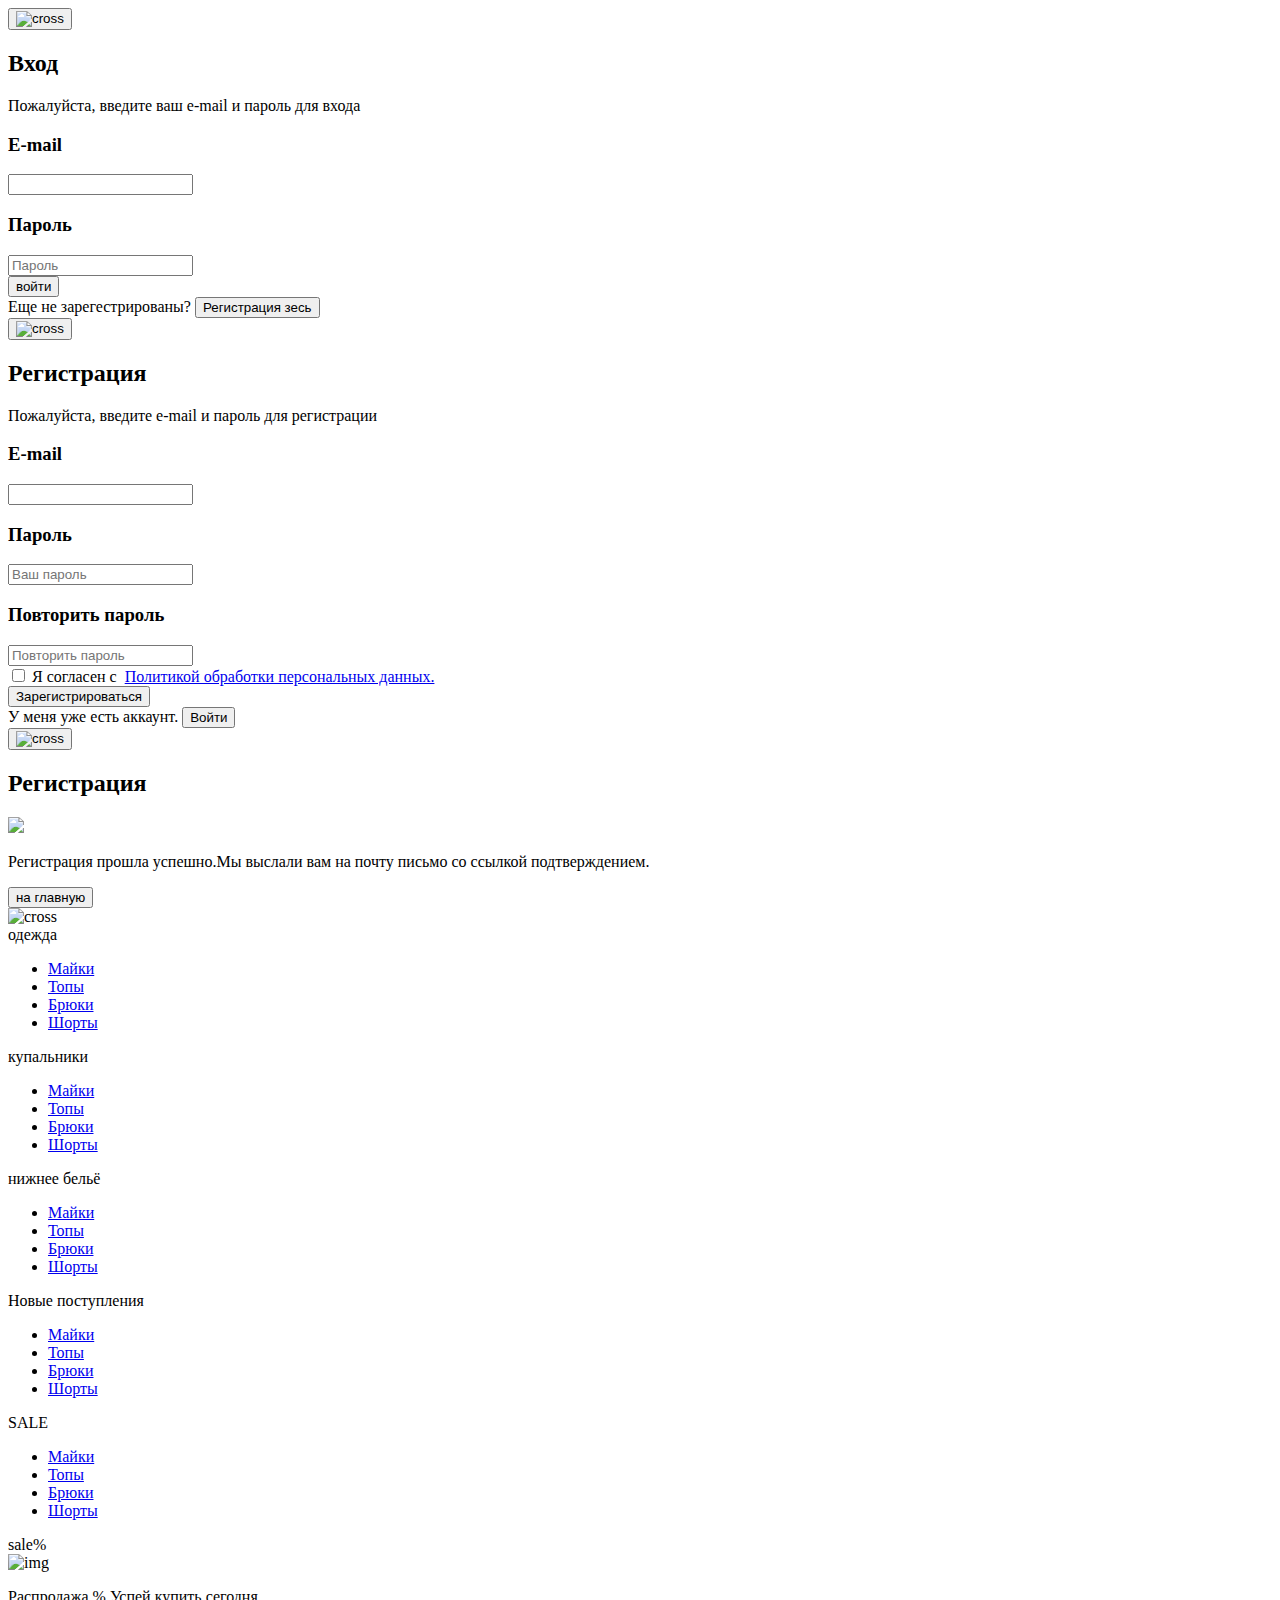
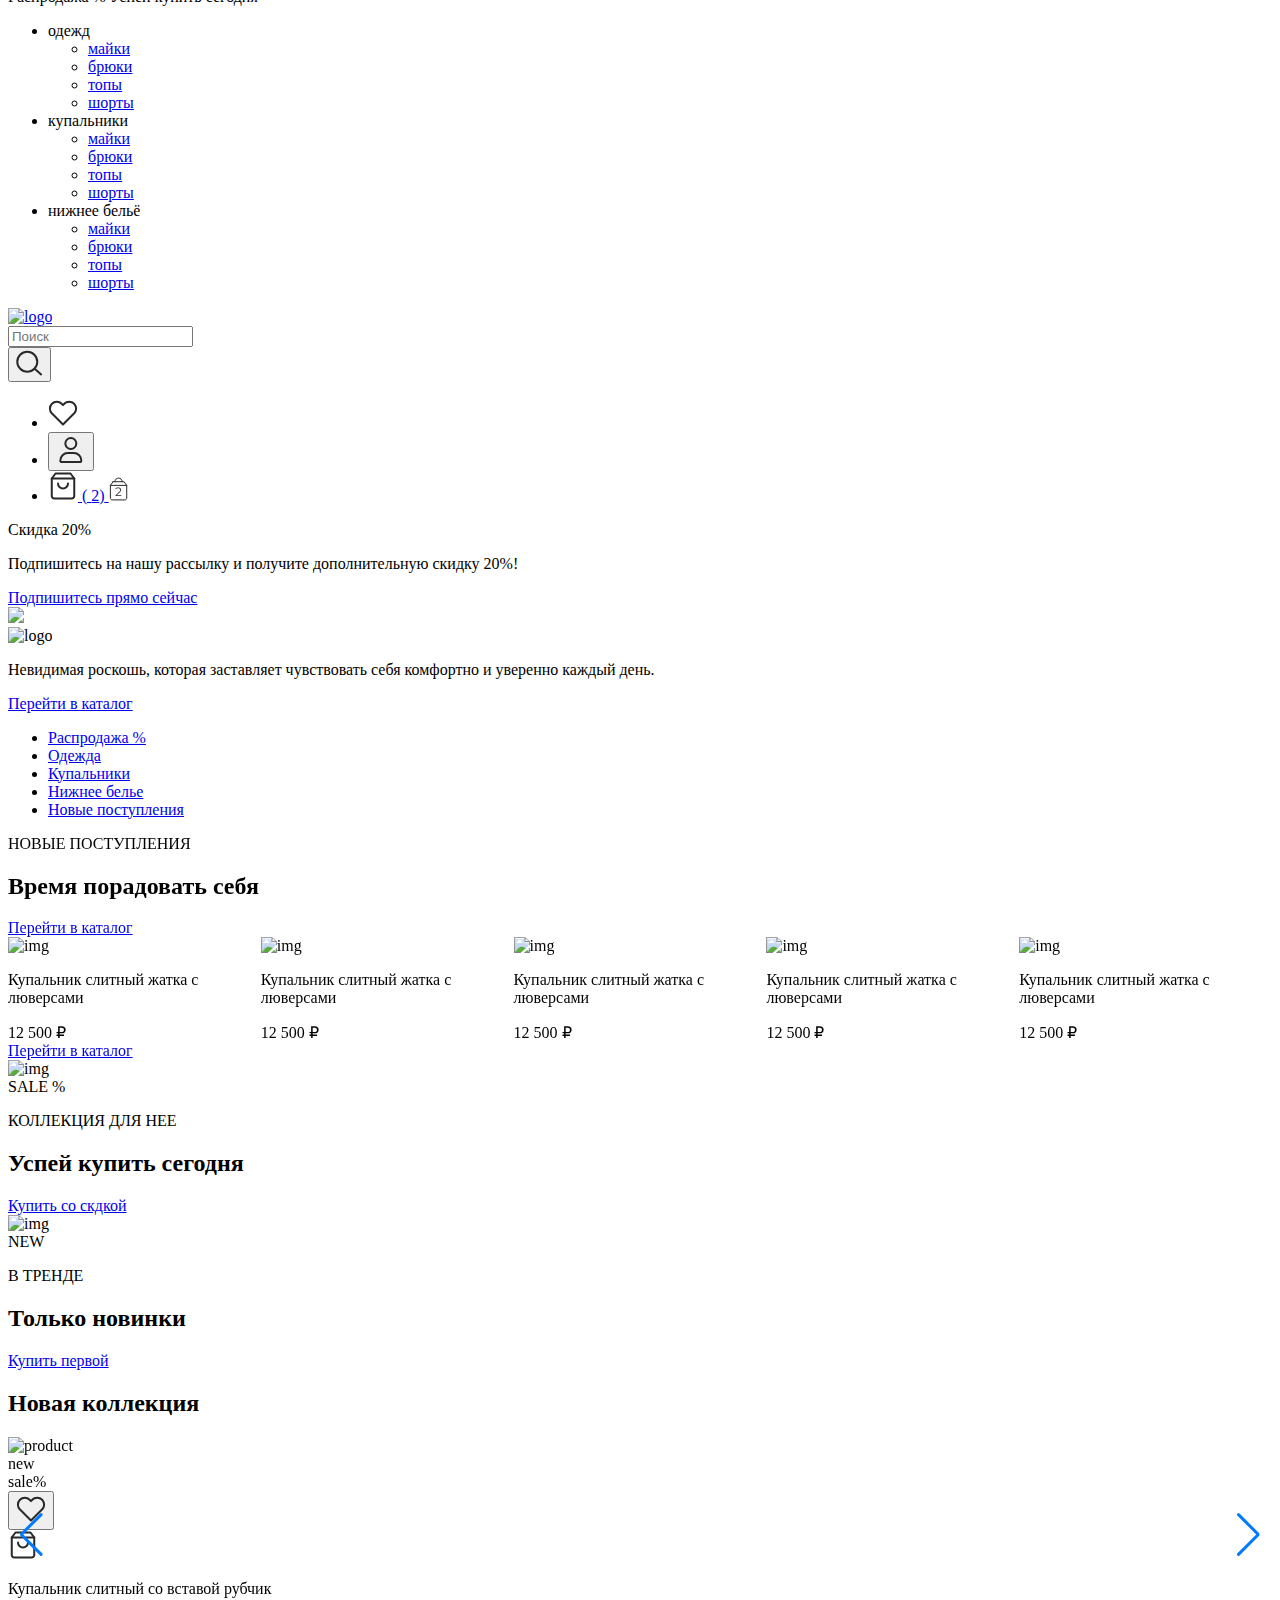
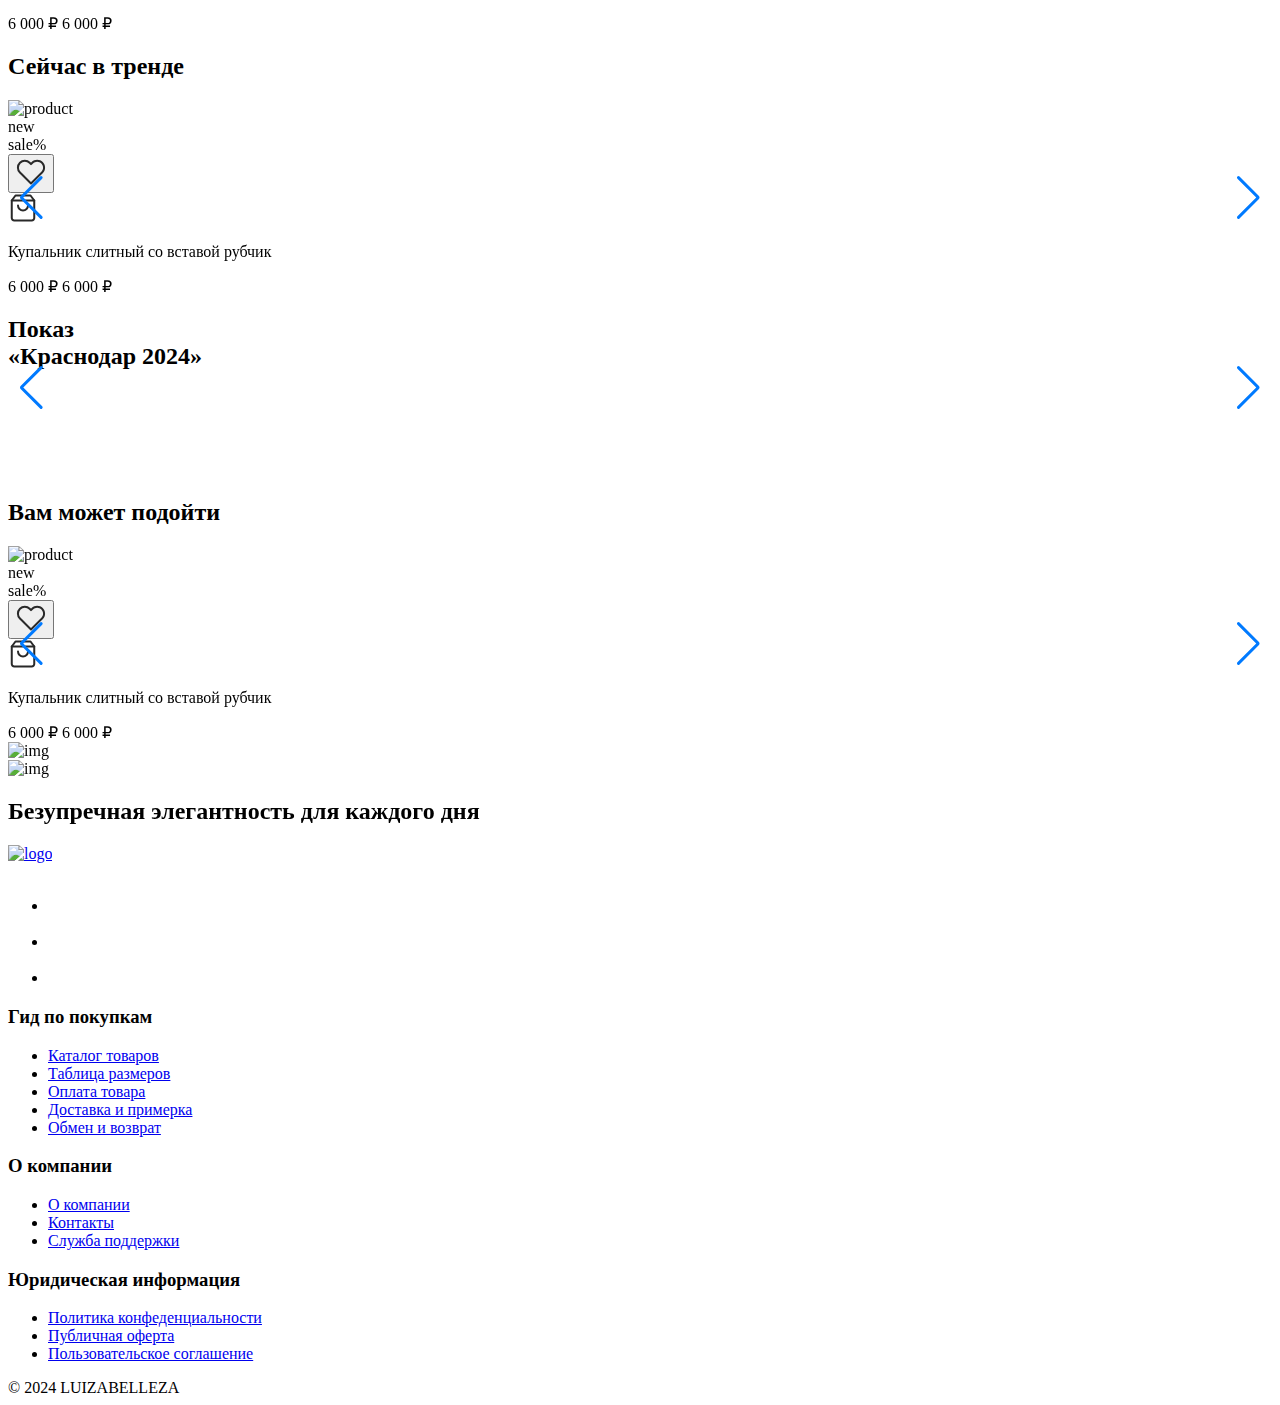
==== index.html @ 21936f08 "Create index.html" ====
<!DOCTYPE html>
<html lang="en">
<head>
    <meta charset="UTF-8">
    <meta name="viewport" content="width=device-width, initial-scale=1.0">
    <link rel="stylesheet" type="text/css" href="https://cdn.jsdelivr.net/npm/swiper@11/swiper-bundle.min.css"/>
    <link rel="stylesheet" type="text/css" href="css/style.css">
    <link rel="stylesheet" type="text/css" href="css/media.css">
    <link rel="stylesheet" type="text/css" href="css/reset.css">
    <link rel="preconnect" href="https://fonts.googleapis.com">
    <link rel="preconnect" href="https://fonts.gstatic.com" crossorigin>
    <link href="https://fonts.googleapis.com/css2?family=Cormorant+Garamond:ital,wght@0,300;0,400;0,500;0,600;0,700;1,300;1,400;1,500;1,600;1,700&family=Montserrat:ital,wght@0,100..900;1,100..900&display=swap" rel="stylesheet">
    <title>LUIZABELLEZZA</title>
</head>
<body>
    <div class="wrapper">
        <div class="popup">
            <div class=" popups-forma__box">
                <div class=" popup-forma__wrap popup-forma__exit-wrap">
                    <button class="popup__cross"><img src="images/cross.svg" alt="cross"></button>
                    <form class="popup-forma__exit" >
                        <h2 class="popup-forma__title">Вход</h2>
                        <p class="popup-forma__text">Пожалуйста, введите ваш e-mail и пароль для входа</p>
                        <div class="popup-forma__inner">
                            <div class="forma-input__wrap popup-input__wrap">
                                <h3 class="forma-input__title">E-mail</h3>
                                <input class="forma-input" type="email">
                            </div>
                            <div class="forma-input__wrap popup-input__wrap">
                                <h3 class="forma-input__title" >Пароль</h3>
                                <input class="forma-input " type="password" placeholder="Пароль">
                                <div class="form-btn__eye"></div>
                            </div>
                        </div>
                        
                            <button class="popup-forma__btn btn">войти</button>
                        <div class="popup-forma__bottom">
                            <span class="popup-forma__descr">Еще не зарегестрированы?</span>
                            <button class="popup__btn regist-btn" type="button">Регистрация зесь</button>
                        </div>
                       
                        
                        
                    </form>
                </div>

                <div class="popup-forma__wrap popup-forma__regist-wrap hide">
                    <button class="popup__cross"><img src="images/cross.svg" alt="cross"></button>
                    <form class="popup-forma__regist" >
                        <h2 class="popup-forma__title">Регистрация</h2>
                        <p class="popup-forma__text">Пожалуйста, введите e-mail и пароль для регистрации</p>
                        <div class="popup-forma__inner">
                            <div class="forma-input__wrap popup-input__wrap">
                                <h3 class="forma-input__title">E-mail</h3>
                                <input class="forma-input" type="Ваш email">
                            </div>
                            <div class="forma-input__wrap popup-input__wrap">
                                <h3 class="forma-input__title" >Пароль</h3>
                                <input class="forma-input " type="password" placeholder="Ваш пароль">
                                <div class="form-btn__eye"></div>
                            </div>
                            <div class="forma-input__wrap popup-input__wrap">
                                <h3 class="forma-input__title" >Повторить пароль</h3>
                                <input class="forma-input " type="password" placeholder="Повторить пароль">
                                <div class="form-btn__eye"></div>
                            </div>
                        </div>
                        
                        <div class="checkbox__wrap popup-forma__checkbox">
                                    
                            <label class="checkbox__text">
                                <input class="checkbox" type="checkbox" >
                                <span class="fake-checkbox"></span>
                                <span>Я согласен с </span>
                                <a class="checkbox__link" href="#">Политикой обработки персональных данных.</a>
                            </label>
                        </div>
                        <button class="popup-forma__btn btn">Зарегистрироваться</button>
                        <div class="popup-forma__bottom">
                            <span class="popup-forma__descr">У меня уже есть аккаунт.</span>
                            <button class="popup__btn exit-btn " type="button">Войти</button>
                        </div>
                        
                    </form>
                </div>
    
            </div>
        </div>
        <div class="popup hide ">
            <div class="popup-forma__wrap popup-forma__check-wrap ">
                <button class="popup__cross"><img src="images/cross.svg" alt="cross"></button>
                <form class="popup-forma popup-forma__check" >
                    <h2 class="popup-forma__title">Регистрация</h2>
                    <img class="popup-forma__img" src="images/check-big.svg">
                    <p class="popup-forma__text">
                        Регистрация прошла успешно.Мы выслали вам на почту письмо со ссылкой подтверждением.
                    </p>
                    
                    <button class="popup-forma__btn btn">на главную</button>
                    
                    
                </form>
            </div>
        </div>
        
          
       
        <header class="header">

            <div class="header__inner">
                <div class="burger-menu">
                    <div class="burger-menu__cross"><img src="images/cross.svg" alt="cross"></div>
                    <div class="burger-menu__item">
                        <div class="burger-menu__title">одежда</div>
                        <ul class="burger-menu__list">
                            <li class="burger-menu__list-item"><a class="burger-menu__list-link" href="#">Майки</a></li>
                            <li class="burger-menu__list-item"><a class="burger-menu__list-link" href="#">Топы</a></li>
                            <li class="burger-menu__list-item"><a class="burger-menu__list-link" href="#">Брюки</a></li>
                            <li class="burger-menu__list-item"><a class="burger-menu__list-link" href="#">Шорты</a></li>
                        </ul>
                    </div>
                    <div class="burger-menu__item">
                        <div class="burger-menu__title">купальники</div>
                        <ul class="burger-menu__list">
                            <li class="burger-menu__list-item"><a class="burger-menu__list-link" href="#">Майки</a></li>
                            <li class="burger-menu__list-item"><a class="burger-menu__list-link" href="#">Топы</a></li>
                            <li class="burger-menu__list-item"><a class="burger-menu__list-link" href="#">Брюки</a></li>
                            <li class="burger-menu__list-item"><a class="burger-menu__list-link" href="#">Шорты</a></li>
                        </ul>
                    </div>
                    <div class="burger-menu__item">
                        <div class="burger-menu__title">нижнее бельё</div>
                        <ul class="burger-menu__list">
                            <li class="burger-menu__list-item"><a class="burger-menu__list-link" href="#">Майки</a></li>
                            <li class="burger-menu__list-item"><a class="burger-menu__list-link" href="#">Топы</a></li>
                            <li class="burger-menu__list-item"><a class="burger-menu__list-link" href="#">Брюки</a></li>
                            <li class="burger-menu__list-item"><a class="burger-menu__list-link" href="#">Шорты</a></li>
                        </ul>
                    </div>
                    <div class="burger-menu__item">
                        <div class="burger-menu__title">Новые поступления</div>
                        <ul class="burger-menu__list">
                            <li class="burger-menu__list-item"><a class="burger-menu__list-link" href="#">Майки</a></li>
                            <li class="burger-menu__list-item"><a class="burger-menu__list-link" href="#">Топы</a></li>
                            <li class="burger-menu__list-item"><a class="burger-menu__list-link" href="#">Брюки</a></li>
                            <li class="burger-menu__list-item"><a class="burger-menu__list-link" href="#">Шорты</a></li>
                        </ul>
                    </div>
                    <div class="burger-menu__item">
                        <div class="burger-menu__title">SALE</div>
                        <ul class="burger-menu__list">
                            <li class="burger-menu__list-item"><a class="burger-menu__list-link" href="#">Майки</a></li>
                            <li class="burger-menu__list-item"><a class="burger-menu__list-link" href="#">Топы</a></li>
                            <li class="burger-menu__list-item"><a class="burger-menu__list-link" href="#">Брюки</a></li>
                            <li class="burger-menu__list-item"><a class="burger-menu__list-link" href="#">Шорты</a></li>
                        </ul>
                    </div>
                    <div class="burger-menu__item burger-menu__item-bottom">
                        <div class="burger-menu__box">
                            <div class="sale">sale%</div>
                            <img src="images/burger-img.jpg" alt="img">
                        </div>
                        <p class="burger-menu__text">Распродажа % Успей купить сегодня</p>
                    </div>
                </div>
                <div class="container">
                    <nav class="header__nav">
                        <div class="burger-btn"></div>
                        
                        <ul class="header__menu">
                            
                            <li class="header__menu-item">
                                <span>одежд</span>
                                <ul class="menu-inner">
                                    <li class="menu-inner__item"><a class="header__menu-link" href="#">майки</a></li>
                                    <li class="menu-inner__item"><a class="header__menu-link" href="#">брюки</a></li>
                                    <li class="menu-inner__item"><a class="header__menu-link" href="#">топы</a></li>
                                    <li class="menu-inner__item"><a class="header__menu-link" href="#">шорты</a></li>
                                </ul>

                            </li>
                            <li class="header__menu-item">
                                <span>купальники</span>
                                <ul class="menu-inner">
                                    <li class="menu-inner__item"><a class="header__menu-link" href="#">майки</a></li>
                                    <li class="menu-inner__item"><a class="header__menu-link" href="#">брюки</a></li>
                                    <li class="menu-inner__item"><a class="header__menu-link" href="#">топы</a></li>
                                    <li class="menu-inner__item"><a class="header__menu-link" href="#">шорты</a></li>
                                </ul>
                            </li>
                            <li class="header__menu-item">
                                <span>нижнее бельё</span>
                                <ul class="menu-inner">
                                    <li class="menu-inner__item"><a class="header__menu-link" href="#">майки</a></li>
                                    <li class="menu-inner__item"><a class="header__menu-link" href="#">брюки</a></li>
                                    <li class="menu-inner__item"><a class="header__menu-link" href="#">топы</a></li>
                                    <li class="menu-inner__item"><a class="header__menu-link" href="#">шорты</a></li>
                                </ul>
                            </li>
                            
                        </ul>
                       
                        
                        <div class="header-box">
                            <a class="logo" href="index.html"><img class="logo__img" src="images/logo.svg" alt="logo"></a>
                            <div class="search-wrap">
                                <div class="search-box hide">
                                    <input class="search" type="search" placeholder="Поиск">
                                    
                                </div>
                                
                                <button class="search-btn"><svg width="27" height="26" viewBox="0 0 27 26" fill="none" xmlns="http://www.w3.org/2000/svg">
                                    <g clip-path="url(#clip0_207_939)">
                                    <path d="M11.2726 21.75C16.7954 21.75 21.2726 17.2728 21.2726 11.75C21.2726 6.22715 16.7954 1.75 11.2726 1.75C5.74974 1.75 1.27258 6.22715 1.27258 11.75C1.27258 17.2728 5.74974 21.75 11.2726 21.75Z" stroke="#292929" stroke-width="2" stroke-linecap="round" stroke-linejoin="round"/>
                                    <path d="M25.1361 24.4375L18.9993 19" stroke="#292929" stroke-width="2" stroke-linecap="round" stroke-linejoin="round"/>
                                    </g>
                                    <defs>
                                    <clipPath id="clip0_207_939">
                                    <rect width="27" height="26" fill="white" transform="translate(-0.000732422)"/>
                                    </clipPath>
                                    </defs>
                                    </svg>

                                </button>
                            </div>
                            
                        </div>
                        <ul class="header__icons">
                            <li class="header__icons-item heart"><a class="header__icons-link" href="favourites.html"><svg width="30" height="30" viewBox="0 0 30 30" fill="none" xmlns="http://www.w3.org/2000/svg">
                                <path d="M26.0497 5.76283C25.4112 5.12408 24.6532 4.61739 23.8189 4.27168C22.9845 3.92598 22.0903 3.74805 21.1872 3.74805C20.2841 3.74805 19.3898 3.92598 18.5555 4.27168C17.7211 4.61739 16.9631 5.12408 16.3247 5.76283L14.9997 7.08783L13.6747 5.76283C12.385 4.47321 10.636 3.74872 8.81216 3.74872C6.98837 3.74872 5.23928 4.47321 3.94966 5.76283C2.66005 7.05244 1.93555 8.80154 1.93555 10.6253C1.93555 12.4491 2.66005 14.1982 3.94966 15.4878L5.27466 16.8128L14.9997 26.5378L24.7247 16.8128L26.0497 15.4878C26.6884 14.8494 27.1951 14.0913 27.5408 13.257C27.8865 12.4227 28.0644 11.5284 28.0644 10.6253C28.0644 9.72222 27.8865 8.82796 27.5408 7.99363C27.1951 7.15931 26.6884 6.40127 26.0497 5.76283V5.76283Z" stroke="#292929" stroke-width="2" stroke-linecap="round" stroke-linejoin="round"/>
                                </svg>
                                </a></li>
                            <li class="header__icons-item account"><button class="header__icons-btn" type="button">
                                <svg width="30" height="30" viewBox="0 0 30 30" fill="none" xmlns="http://www.w3.org/2000/svg">
                                    <path d="M4.33398 25.4615C4.33398 21.3406 7.67463 18 11.7955 18H17.8724C21.9933 18 25.334 21.3406 25.334 25.4615C25.334 26.3112 24.6452 27 23.7955 27H5.87245C5.02278 27 4.33398 26.3112 4.33398 25.4615Z" stroke="#292929" stroke-width="2"/>
                                    <circle cx="14.834" cy="8.5" r="5.5" stroke="#292929" stroke-width="2"/>
                                    </svg>
                                    
                                </button></li>
                            <li class="header__icons-item cart">
                                <a class=" header-icons__link-active" href="cart">
                                    <svg width="30" height="30" viewBox="0 0 30 30" fill="none" xmlns="http://www.w3.org/2000/svg">
                                    <path d="M7.5 2.5L3.75 7.5V25C3.75 25.663 4.01339 26.2989 4.48223 26.7678C4.95107 27.2366 5.58696 27.5 6.25 27.5H23.75C24.413 27.5 25.0489 27.2366 25.5178 26.7678C25.9866 26.2989 26.25 25.663 26.25 25V7.5L22.5 2.5H7.5Z" stroke="#292929" stroke-width="2" stroke-linecap="round" stroke-linejoin="round"/>
                                    <path d="M3.75 7.5H26.25" stroke="#292929" stroke-width="2" stroke-linecap="round" stroke-linejoin="round"/>
                                    <path d="M20 12.5C20 13.8261 19.4732 15.0979 18.5355 16.0355C17.5979 16.9732 16.3261 17.5 15 17.5C13.6739 17.5 12.4021 16.9732 11.4645 16.0355C10.5268 15.0979 10 13.8261 10 12.5" stroke="#292929" stroke-width="2" stroke-linecap="round" stroke-linejoin="round"/>
                                    </svg>
                                    <!-- hide -->   
                                <span class="cart-count__wrap">( <span class="cart-count">2</span>)</span>     
                                </a>
                                <a class=" header-icons__link-hide" href="cart">
                                    <svg width="19" height="24" viewBox="0 0 19 24" fill="none" xmlns="http://www.w3.org/2000/svg">
                                        <g clip-path="url(#clip0_1_18759)">
                                        <path d="M4.09251 4.72656L1.36523 8.36293V21.0902C1.36523 21.5724 1.55679 22.0349 1.89777 22.3758C2.23874 22.7168 2.7012 22.9084 3.18342 22.9084H15.9107C16.3929 22.9084 16.8554 22.7168 17.1963 22.3758C17.5373 22.0349 17.7289 21.5724 17.7289 21.0902V8.36293L15.0016 4.72656H4.09251Z" stroke="#292929" stroke-linecap="round" stroke-linejoin="round"/>
                                        <path d="M13.1809 4.72656C13.1809 3.76214 12.7978 2.83722 12.1159 2.15526C11.4339 1.47331 10.509 1.0902 9.54457 1.0902C8.58014 1.0902 7.65522 1.47331 6.97327 2.15526C6.29132 2.83722 5.9082 3.76214 5.9082 4.72656" stroke="#292929" stroke-linecap="round" stroke-linejoin="round"/>
                                        <path d="M6.46995 19V18.388L9.96195 14.968C10.282 14.656 10.522 14.384 10.682 14.152C10.842 13.912 10.95 13.688 11.006 13.48C11.062 13.272 11.09 13.076 11.09 12.892C11.09 12.404 10.922 12.02 10.586 11.74C10.258 11.46 9.76995 11.32 9.12195 11.32C8.62595 11.32 8.18595 11.396 7.80195 11.548C7.42595 11.7 7.10195 11.936 6.82995 12.256L6.21795 11.728C6.54595 11.344 6.96595 11.048 7.47795 10.84C7.98995 10.632 8.56195 10.528 9.19395 10.528C9.76195 10.528 10.254 10.62 10.67 10.804C11.086 10.98 11.406 11.24 11.63 11.584C11.862 11.928 11.978 12.332 11.978 12.796C11.978 13.068 11.938 13.336 11.858 13.6C11.786 13.864 11.65 14.144 11.45 14.44C11.258 14.728 10.974 15.056 10.598 15.424L7.39395 18.568L7.15395 18.232H12.362V19H6.46995Z" fill="#292929"/>
                                        <path d="M1.36523 8.36328H17.7289" stroke="#292929" stroke-linecap="round" stroke-linejoin="round"/>
                                        </g>
                                        <defs>
                                        <clipPath id="clip0_1_18759">
                                        <rect width="18.9091" height="24" fill="white" transform="translate(0.0917969)"/>
                                        </clipPath>
                                        </defs>
                                        </svg>
                                        
                                </a>
                            </li>
                        </ul>
                    </nav>
                </div>
            </div>
            <div class="header__discount-box">
                <div class="discount">
                    <p class="discount__text">Скидка 20% </p>
                </div>
                <div class="discount-text__wrap">
                    <p class="discount-text">Подпишитесь на нашу рассылку и получите дополнительную скидку 20%! </p>
                    <a class="discount-box__link" href="#">Подпишитесь прямо сейчас</a>
                </div>
               
            </div>
            <div class="header__bunner " >
                <img class="header__bunner-bg" src="images/bunner-bg.jpg" >
                <div class="header__bunner-inner">
                    <img class="logo__bunner" src="images/logo2.svg" alt="logo">
                    <p class="header__text">Невидимая роскошь, которая заставляет чувствовать себя комфортно и уверенно каждый день.</p>
                    <a class="header__link link" href="#">Перейти в каталог</a>
                    
                </div>
               
            </div>
        </header>
        <div class="main">
            <section class="bunner">
                <nav class="bunner__nav">
                    <ul class="bunner__menu">
                        <li class="bunner__menu-item"><a class="bunner__menu-link link" href="#">Распродажа %</a></li>
                        <li class="bunner__menu-item"><a class="bunner__menu-link link" href="#">Одежда</a></li>
                        <li class="bunner__menu-item"><a class="bunner__menu-link link" href="#">Купальники</a></li>
                        <li class="bunner__menu-item"><a class="bunner__menu-link link" href="#">Нижнее белье</a></li>
                        <li class="bunner__menu-item"><a class="bunner__menu-link link" href="#">Новые поступления</a></li>
                    </ul>
                </nav>
                <div class="bunner__inner">
                    <div class="bunner-slider__container swiper">
                        <div class="bunner-slider__wrapper swiper-wrapper">
                            <div class="bunner-slider__slide swiper-slide">
                                <div class="bunner-slider__box">
                                    <div class="bunner-slider__item bunner-slider__item-left" style="background-image:url(images/slide-1-image.jpg)">
                                        <div class="bunner-slider__item-inner">
                                            <span class="bunner__supertitle">НОВЫЕ ПОСТУПЛЕНИЯ</span>
                                            <h2 class="bunner__title title">Время порадовать себя</h2>
                                            <a class="bunner__link link" href="#">Перейти в каталог</a>
                                        </div>
                                        
                                    </div>
                                    <div class="bunner-slider__item bunner-slider__item-right " style="background-image:url(images/slide-1-image2.jpg)"></div>
                                </div>
                            </div>
    
                            <div class="bunner-slider__slide swiper-slide">
                                <div class="bunner-slider__box">
                                    <div class="bunner-slider__item bunner-slider__item-left" style="background-image:url(images/slide-2-image1.jpg)">
                                        <div class="bunner-slider__item-inner">
                                            <span class="bunner__supertitle">НОВЫЕ ПОСТУПЛЕНИЯ</span>
                                            <h2 class="bunner__title title">Время порадовать себя</h2>
                                            <a class="bunner__link link" href="#">Перейти в каталог</a>
                                        </div>
                                        
                                    </div>
                                    <div class="bunner-slider__item bunner-slider__item-right " style="background-image:url(images/slide-2-image2.jpg)"></div>
                                </div>
                            </div>
    
                            <div class="bunner-slider__slide swiper-slide">
                                <div class="bunner-slider__box">
                                    <div class="bunner-slider__item bunner-slider__item-left" style="background-image:url(images/slide-3-image1.jpg)">
                                        <div class="bunner-slider__item-inner">
                                            <span class="bunner__supertitle">НОВЫЕ ПОСТУПЛЕНИЯ</span>
                                            <h2 class="bunner__title title">Время порадовать себя</h2>
                                            <a class="bunner__link link" href="#">Перейти в каталог</a>
                                        </div>
                                        
                                    </div>
                                    <div class="bunner-slider__item bunner-slider__item-right " style="background-image:url(images/slide-3-image2.jpg)"></div>
                                </div>
                            </div>
                        </div>
                        <div class="bunner-slider-pagination swiper-pagination"></div>
                    </div>
                </div>
                
            </section>

            <section class="products-links swiper">
                <div class="products-links__inner swiper-wrapper">
                    
                        <div class=" products-links__inner-item pr-lin-i1 slider-slide " >
                            <img class="products-links__img" src="images/image2.jpg" alt="img">
                            <div class="product__descr">
                                <div class="product__descr-inner">
                                    <p class="product__descr-text">Купальник слитный жатка с люверсами</p>
                                    <span class="product__descr-prise">12 500 ₽</span>
                                </div>
                                <a class="product__descr-link" href="#">Перейти в каталог</a>
                            </div>
                        </div>
                

                  
                        <div class="products-links__inner-item odd pr-lin-i2 slider-slide">
                            <img class="products-links__img" src="images/image3.jpg" alt="img">
                            <div class="product__descr">
                                <div class="product__descr-inner">
                                    <p class="product__descr-text">Купальник слитный жатка с люверсами</p>
                                    <span class="product__descr-prise">12 500 ₽</span>
                                    <a class="product__descr-link" href="#"></a>
                                </div>
                                
                            </div>
                        </div>

                        <div class="products-links__inner-item even pr-lin-i3 slider-slide">
                            <img class="products-links__img" src="images/image4.jpg" alt="img">
                            <div class="product__descr">
                                <div class="product__descr-inner">
                                    <p class="product__descr-text">Купальник слитный жатка с люверсами</p>
                                    <span class="product__descr-prise">12 500 ₽</span>
                                    <a class="product__descr-link" href="#"></a>
                                </div>
                            
                            </div>
                        </div>
                        <div class="products-links__inner-item odd pr-lin-i4 slider-slide">
                            <img class="products-links__img" src="images/image5.jpg" alt="img">
                            <div class="product__descr">
                                <div class="product__descr-inner">
                                    <p class="product__descr-text">Купальник слитный жатка с люверсами</p>
                                    <span class="product__descr-prise">12 500 ₽</span>
                                    <a class="product__descr-link" href="#"></a>
                                </div>
                             
                            </div>
                        </div>
                        <div class="products-links__inner-item even pr-lin-i5 slider-slide">
                            <img class="products-links__img" src="images/image6.jpg" alt="img">
                            <div class="product__descr">
                                <div class="product__descr-inner">
                                    <p class="product__descr-text">Купальник слитный жатка с люверсами</p>
                                    <span class="product__descr-prise">12 500 ₽</span>
                                    <a class="product__descr-link" href="#"></a>
                                </div>
                                
                            </div>
                        </div>
                        <div class="bunner-slider-pagination swiper-pagination"></div>
                </div>
            </section>



            <section class="product">
                <div class="container">
                    <div class="product__inner">
                        <div class="product__item">
                            <img class="product__img" src="images/image7.jpg" alt="img">
                            <div class="product__item-box product-sale">SALE %</div>
                            <div class="product__item-decr">
                                <p class="product__item-text">КОЛЛЕКЦИЯ ДЛЯ НЕЕ</p>
                                <h2 class="product__item-title title">Успей купить сегодня</h2>
                                <a class="product__item-link link" href="#">Купить со скдкой</a>
                            </div>
                           
                        </div>
                        <div class="product__item product__item-hide">
                            <img class="product__img" src="images/image8.jpg" alt="img">
                            <div class="product__item-box product-new">NEW</div>
                            <div class="product__item-decr">
                                <p class="product__item-text">В ТРЕНДЕ</p>
                                <h2 class="product__item-title title">Только новинки</h2>
                                <a class="product__item-link link" href="#">Купить первой</a>
                            </div>
                        </div>
                    </div>
                </div>
            </section>

            <section class="newcolect">
                <div class="newcolect__inner">
                    <div class="container">
                        <h2 class="newcolect__title slider-title">Новая коллекция</h2>
                    </div>

                    <div class="newcolect__slider-container slider-container swiper">
                        <div class="newcolect__slider-wrapper slider-wrapper swiper-wrapper">

                            <div class="newcolect__slider-slide slider-slide swiper-slide">
                                <div class="product-card">
                                    <div class="product-card__top">
                                        <img class="product-card__img" src="images/card-img1.jpg" alt="product">
                                        <div class="product-card__box">
                                            <div class="product-card__box-inner">
                                                <div class="new">new</div>
                                                <div class="sale hide">sale%</div>
                                                
                                            </div>
                                           <button class="heart-btn heart-btn__active">
                                            <svg width="30" height="30" viewBox="0 0 30 30" fill="none" xmlns="http://www.w3.org/2000/svg">
                                                <path d="M26.0497 5.76283C25.4112 5.12408 24.6532 4.61739 23.8189 4.27168C22.9845 3.92598 22.0903 3.74805 21.1872 3.74805C20.2841 3.74805 19.3898 3.92598 18.5555 4.27168C17.7211 4.61739 16.9631 5.12408 16.3247 5.76283L14.9997 7.08783L13.6747 5.76283C12.385 4.47321 10.636 3.74872 8.81216 3.74872C6.98837 3.74872 5.23928 4.47321 3.94966 5.76283C2.66005 7.05244 1.93555 8.80154 1.93555 10.6253C1.93555 12.4491 2.66005 14.1982 3.94966 15.4878L5.27466 16.8128L14.9997 26.5378L24.7247 16.8128L26.0497 15.4878C26.6884 14.8494 27.1951 14.0913 27.5408 13.257C27.8865 12.4227 28.0644 11.5284 28.0644 10.6253C28.0644 9.72222 27.8865 8.82796 27.5408 7.99363C27.1951 7.15931 26.6884 6.40127 26.0497 5.76283V5.76283Z" stroke="#292929" stroke-width="2" stroke-linecap="round" stroke-linejoin="round"/>
                                                </svg>         
                                           </button>

                                        </div>
                                        <a class="cart-btn" href="card.html">
                                            <svg width="30" height="30" viewBox="0 0 30 30" fill="none" xmlns="http://www.w3.org/2000/svg">
                                                <path d="M7.5 2.5L3.75 7.5V25C3.75 25.663 4.01339 26.2989 4.48223 26.7678C4.95107 27.2366 5.58696 27.5 6.25 27.5H23.75C24.413 27.5 25.0489 27.2366 25.5178 26.7678C25.9866 26.2989 26.25 25.663 26.25 25V7.5L22.5 2.5H7.5Z" stroke="#292929" stroke-width="2" stroke-linecap="round" stroke-linejoin="round"/>
                                                <path d="M3.75 7.5H26.25" stroke="#292929" stroke-width="2" stroke-linecap="round" stroke-linejoin="round"/>
                                                <path d="M20 12.5C20 13.8261 19.4732 15.0979 18.5355 16.0355C17.5979 16.9732 16.3261 17.5 15 17.5C13.6739 17.5 12.4021 16.9732 11.4645 16.0355C10.5268 15.0979 10 13.8261 10 12.5" stroke="#292929" stroke-width="2" stroke-linecap="round" stroke-linejoin="round"/>
                                                </svg>
                                                
                                        </a>
                                    </div>
                                    <div class="product-card__descr">
                                        <p class="product-card__text">Купальник слитный со вставой рубчик</p>
                                        <span class="product-card__prise">6 000 ₽</span>
                                        <span class="product-card__discount hide">6 000 ₽</span>
                                    </div>
                                </div>
                            </div>

                            <div class="newcolect__slider-slide slider-slide swiper-slide">
                                <div class="product-card">
                                    <div class="product-card__top">
                                        <img class="product-card__img" src="images/card-img2.jpg" alt="product">
                                        <div class="product-card__box">
                                            <div class="product-card__box-inner">
                                                <div class="new">new</div>
                                                <div class="sale hide">sale%</div>
                                                
                                            </div>
                                           <button class="heart-btn">
                                            <svg width="30" height="30" viewBox="0 0 30 30" fill="none" xmlns="http://www.w3.org/2000/svg">
                                                <path d="M26.0497 5.76283C25.4112 5.12408 24.6532 4.61739 23.8189 4.27168C22.9845 3.92598 22.0903 3.74805 21.1872 3.74805C20.2841 3.74805 19.3898 3.92598 18.5555 4.27168C17.7211 4.61739 16.9631 5.12408 16.3247 5.76283L14.9997 7.08783L13.6747 5.76283C12.385 4.47321 10.636 3.74872 8.81216 3.74872C6.98837 3.74872 5.23928 4.47321 3.94966 5.76283C2.66005 7.05244 1.93555 8.80154 1.93555 10.6253C1.93555 12.4491 2.66005 14.1982 3.94966 15.4878L5.27466 16.8128L14.9997 26.5378L24.7247 16.8128L26.0497 15.4878C26.6884 14.8494 27.1951 14.0913 27.5408 13.257C27.8865 12.4227 28.0644 11.5284 28.0644 10.6253C28.0644 9.72222 27.8865 8.82796 27.5408 7.99363C27.1951 7.15931 26.6884 6.40127 26.0497 5.76283V5.76283Z" stroke="#292929" stroke-width="2" stroke-linecap="round" stroke-linejoin="round"/>
                                                </svg>                                                
                                           </button>

                                        </div>
                                        <a class="cart-btn" href="card.html">
                                            <svg width="30" height="30" viewBox="0 0 30 30" fill="none" xmlns="http://www.w3.org/2000/svg">
                                                <path d="M7.5 2.5L3.75 7.5V25C3.75 25.663 4.01339 26.2989 4.48223 26.7678C4.95107 27.2366 5.58696 27.5 6.25 27.5H23.75C24.413 27.5 25.0489 27.2366 25.5178 26.7678C25.9866 26.2989 26.25 25.663 26.25 25V7.5L22.5 2.5H7.5Z" stroke="#292929" stroke-width="2" stroke-linecap="round" stroke-linejoin="round"/>
                                                <path d="M3.75 7.5H26.25" stroke="#292929" stroke-width="2" stroke-linecap="round" stroke-linejoin="round"/>
                                                <path d="M20 12.5C20 13.8261 19.4732 15.0979 18.5355 16.0355C17.5979 16.9732 16.3261 17.5 15 17.5C13.6739 17.5 12.4021 16.9732 11.4645 16.0355C10.5268 15.0979 10 13.8261 10 12.5" stroke="#292929" stroke-width="2" stroke-linecap="round" stroke-linejoin="round"/>
                                                </svg>
                                                
                                        </a>
                                    </div>
                                    <div class="product-card__descr">
                                        <p class="product-card__text">Парео юбка пляжная накидкана купальник</p>
                                        <span class="product-card__prise">2 250 ₽</span>
                                        <span class="product-card__discount hide">2 250 ₽</span>
                                    </div>
                                </div>
                            </div>

                            <div class="newcolect__slider-slide slider-slide swiper-slide">
                                <div class="product-card">
                                    <div class="product-card__top">
                                        <img class="product-card__img" src="images/card-img3.jpg" alt="product">
                                        <div class="product-card__box">
                                            <div class="product-card__box-inner">
                                                <div class="new">new</div>
                                                <div class="sale hide">sale%</div>
                                                
                                            </div>
                                           <button class="heart-btn">
                                            <svg width="30" height="30" viewBox="0 0 30 30" fill="none" xmlns="http://www.w3.org/2000/svg">
                                                <path d="M26.0497 5.76283C25.4112 5.12408 24.6532 4.61739 23.8189 4.27168C22.9845 3.92598 22.0903 3.74805 21.1872 3.74805C20.2841 3.74805 19.3898 3.92598 18.5555 4.27168C17.7211 4.61739 16.9631 5.12408 16.3247 5.76283L14.9997 7.08783L13.6747 5.76283C12.385 4.47321 10.636 3.74872 8.81216 3.74872C6.98837 3.74872 5.23928 4.47321 3.94966 5.76283C2.66005 7.05244 1.93555 8.80154 1.93555 10.6253C1.93555 12.4491 2.66005 14.1982 3.94966 15.4878L5.27466 16.8128L14.9997 26.5378L24.7247 16.8128L26.0497 15.4878C26.6884 14.8494 27.1951 14.0913 27.5408 13.257C27.8865 12.4227 28.0644 11.5284 28.0644 10.6253C28.0644 9.72222 27.8865 8.82796 27.5408 7.99363C27.1951 7.15931 26.6884 6.40127 26.0497 5.76283V5.76283Z" stroke="#292929" stroke-width="2" stroke-linecap="round" stroke-linejoin="round"/>
                                                </svg>
                                                
                                           </button>

                                        </div>
                                        <a class="cart-btn" href="card.html">
                                            <svg width="30" height="30" viewBox="0 0 30 30" fill="none" xmlns="http://www.w3.org/2000/svg">
                                                <path d="M7.5 2.5L3.75 7.5V25C3.75 25.663 4.01339 26.2989 4.48223 26.7678C4.95107 27.2366 5.58696 27.5 6.25 27.5H23.75C24.413 27.5 25.0489 27.2366 25.5178 26.7678C25.9866 26.2989 26.25 25.663 26.25 25V7.5L22.5 2.5H7.5Z" stroke="#292929" stroke-width="2" stroke-linecap="round" stroke-linejoin="round"/>
                                                <path d="M3.75 7.5H26.25" stroke="#292929" stroke-width="2" stroke-linecap="round" stroke-linejoin="round"/>
                                                <path d="M20 12.5C20 13.8261 19.4732 15.0979 18.5355 16.0355C17.5979 16.9732 16.3261 17.5 15 17.5C13.6739 17.5 12.4021 16.9732 11.4645 16.0355C10.5268 15.0979 10 13.8261 10 12.5" stroke="#292929" stroke-width="2" stroke-linecap="round" stroke-linejoin="round"/>
                                                </svg>
                                                
                                        </a>
                                    </div>
                                    <div class="product-card__descr">
                                        <p class="product-card__text">Брюки сетка</p>
                                        <span class="product-card__prise">7 000 ₽</span>
                                        <span class="product-card__discount hide">7 000 ₽</span>
                                    </div>
                                </div>
                            </div>

                            <div class="newcolect__slider-slide slider-slide swiper-slide">
                                <div class="product-card">
                                    <div class="product-card__top">
                                        <img class="product-card__img" src="images/card-img4.jpg" alt="product">
                                        <div class="product-card__box">
                                            <div class="product-card__box-inner">
                                                <div class="new">new</div>
                                                <div class="sale hide">sale%</div>
                                                
                                            </div>
                                           <button class="heart-btn">
                                            <svg width="30" height="30" viewBox="0 0 30 30" fill="none" xmlns="http://www.w3.org/2000/svg">
                                                <path d="M26.0497 5.76283C25.4112 5.12408 24.6532 4.61739 23.8189 4.27168C22.9845 3.92598 22.0903 3.74805 21.1872 3.74805C20.2841 3.74805 19.3898 3.92598 18.5555 4.27168C17.7211 4.61739 16.9631 5.12408 16.3247 5.76283L14.9997 7.08783L13.6747 5.76283C12.385 4.47321 10.636 3.74872 8.81216 3.74872C6.98837 3.74872 5.23928 4.47321 3.94966 5.76283C2.66005 7.05244 1.93555 8.80154 1.93555 10.6253C1.93555 12.4491 2.66005 14.1982 3.94966 15.4878L5.27466 16.8128L14.9997 26.5378L24.7247 16.8128L26.0497 15.4878C26.6884 14.8494 27.1951 14.0913 27.5408 13.257C27.8865 12.4227 28.0644 11.5284 28.0644 10.6253C28.0644 9.72222 27.8865 8.82796 27.5408 7.99363C27.1951 7.15931 26.6884 6.40127 26.0497 5.76283V5.76283Z" stroke="#292929" stroke-width="2" stroke-linecap="round" stroke-linejoin="round"/>
                                                </svg>
                                                
                                           </button>

                                        </div>
                                        <a class="cart-btn" href="card.html">
                                            <svg width="30" height="30" viewBox="0 0 30 30" fill="none" xmlns="http://www.w3.org/2000/svg">
                                                <path d="M7.5 2.5L3.75 7.5V25C3.75 25.663 4.01339 26.2989 4.48223 26.7678C4.95107 27.2366 5.58696 27.5 6.25 27.5H23.75C24.413 27.5 25.0489 27.2366 25.5178 26.7678C25.9866 26.2989 26.25 25.663 26.25 25V7.5L22.5 2.5H7.5Z" stroke="#292929" stroke-width="2" stroke-linecap="round" stroke-linejoin="round"/>
                                                <path d="M3.75 7.5H26.25" stroke="#292929" stroke-width="2" stroke-linecap="round" stroke-linejoin="round"/>
                                                <path d="M20 12.5C20 13.8261 19.4732 15.0979 18.5355 16.0355C17.5979 16.9732 16.3261 17.5 15 17.5C13.6739 17.5 12.4021 16.9732 11.4645 16.0355C10.5268 15.0979 10 13.8261 10 12.5" stroke="#292929" stroke-width="2" stroke-linecap="round" stroke-linejoin="round"/>
                                                </svg>
                                                
                                        </a>
                                    </div>
                                    <div class="product-card__descr">
                                        <p class="product-card__text">Туника</p>
                                        <span class="product-card__prise">4 000 ₽</span>
                                        <span class="product-card__discount hide">4 000 ₽</span>
                                    </div>
                                </div>
                            </div>

                            <div class="newcolect__slider-slide slider-slide swiper-slide">
                                <div class="product-card">
                                    <div class="product-card__top">
                                        <img class="product-card__img" src="images/card-img2.jpg" alt="product">
                                        <div class="product-card__box">
                                            <div class="product-card__box-inner">
                                                <div class="new">new</div>
                                                <div class="sale hide">sale%</div>
                                                
                                            </div>
                                           <button class="heart-btn">
                                            <svg width="30" height="30" viewBox="0 0 30 30" fill="none" xmlns="http://www.w3.org/2000/svg">
                                                <path d="M26.0497 5.76283C25.4112 5.12408 24.6532 4.61739 23.8189 4.27168C22.9845 3.92598 22.0903 3.74805 21.1872 3.74805C20.2841 3.74805 19.3898 3.92598 18.5555 4.27168C17.7211 4.61739 16.9631 5.12408 16.3247 5.76283L14.9997 7.08783L13.6747 5.76283C12.385 4.47321 10.636 3.74872 8.81216 3.74872C6.98837 3.74872 5.23928 4.47321 3.94966 5.76283C2.66005 7.05244 1.93555 8.80154 1.93555 10.6253C1.93555 12.4491 2.66005 14.1982 3.94966 15.4878L5.27466 16.8128L14.9997 26.5378L24.7247 16.8128L26.0497 15.4878C26.6884 14.8494 27.1951 14.0913 27.5408 13.257C27.8865 12.4227 28.0644 11.5284 28.0644 10.6253C28.0644 9.72222 27.8865 8.82796 27.5408 7.99363C27.1951 7.15931 26.6884 6.40127 26.0497 5.76283V5.76283Z" stroke="#292929" stroke-width="2" stroke-linecap="round" stroke-linejoin="round"/>
                                                </svg>
                                                
                                           </button>

                                        </div>
                                        <a class="cart-btn" href="card.html">
                                            <svg width="30" height="30" viewBox="0 0 30 30" fill="none" xmlns="http://www.w3.org/2000/svg">
                                                <path d="M7.5 2.5L3.75 7.5V25C3.75 25.663 4.01339 26.2989 4.48223 26.7678C4.95107 27.2366 5.58696 27.5 6.25 27.5H23.75C24.413 27.5 25.0489 27.2366 25.5178 26.7678C25.9866 26.2989 26.25 25.663 26.25 25V7.5L22.5 2.5H7.5Z" stroke="#292929" stroke-width="2" stroke-linecap="round" stroke-linejoin="round"/>
                                                <path d="M3.75 7.5H26.25" stroke="#292929" stroke-width="2" stroke-linecap="round" stroke-linejoin="round"/>
                                                <path d="M20 12.5C20 13.8261 19.4732 15.0979 18.5355 16.0355C17.5979 16.9732 16.3261 17.5 15 17.5C13.6739 17.5 12.4021 16.9732 11.4645 16.0355C10.5268 15.0979 10 13.8261 10 12.5" stroke="#292929" stroke-width="2" stroke-linecap="round" stroke-linejoin="round"/>
                                                </svg>
                                                
                                        </a>
                                    </div>
                                    <div class="product-card__descr">
                                        <p class="product-card__text">Брюки сетка</p>
                                        <span class="product-card__prise">7 000 ₽</span>
                                        <span class="product-card__discount">7 000 ₽</span>
                                    </div>
                                </div>
                            </div>
                        </div>

                        <div class="newcolect__slider-pagination swiper-pagination"></div>
                        <div class="newcolect__arrow-prev swiper-button-prev"></div>
                        <div class="newcolect__arrow-next swiper-button-next"></div>
                        
                    </div>
                </div>
            </section>

            <section class="ontrend">
                <div class="ontrend__inner">
                    <div class="container">
                        <h2 class="ontrend__title slider-title">Сейчас в тренде</h2>
                    </div>

                    <div class="ontrend__slider-container slider-container swiper">
                        <div class="ontrend__slider-wrapper slider-wrapper swiper-wrapper">

                            <div class="ontrend__slider-slide slider-slide swiper-slide">
                                <div class="product-card">
                                    <div class="product-card__top">
                                        <img class="product-card__img" src="images/card-img1.jpg" alt="product">
                                        <div class="product-card__box">
                                            <div class="product-card__box-inner">
                                                <div class="new">new</div>
                                                <div class="sale hide">sale%</div>
                                                
                                            </div>
                                           <button class="heart-btn heart-btn__active">
                                            <svg width="30" height="30" viewBox="0 0 30 30" fill="none" xmlns="http://www.w3.org/2000/svg">
                                                <path d="M26.0497 5.76283C25.4112 5.12408 24.6532 4.61739 23.8189 4.27168C22.9845 3.92598 22.0903 3.74805 21.1872 3.74805C20.2841 3.74805 19.3898 3.92598 18.5555 4.27168C17.7211 4.61739 16.9631 5.12408 16.3247 5.76283L14.9997 7.08783L13.6747 5.76283C12.385 4.47321 10.636 3.74872 8.81216 3.74872C6.98837 3.74872 5.23928 4.47321 3.94966 5.76283C2.66005 7.05244 1.93555 8.80154 1.93555 10.6253C1.93555 12.4491 2.66005 14.1982 3.94966 15.4878L5.27466 16.8128L14.9997 26.5378L24.7247 16.8128L26.0497 15.4878C26.6884 14.8494 27.1951 14.0913 27.5408 13.257C27.8865 12.4227 28.0644 11.5284 28.0644 10.6253C28.0644 9.72222 27.8865 8.82796 27.5408 7.99363C27.1951 7.15931 26.6884 6.40127 26.0497 5.76283V5.76283Z" stroke="#292929" stroke-width="2" stroke-linecap="round" stroke-linejoin="round"/>
                                                </svg>         
                                           </button>

                                        </div>
                                        <a class="cart-btn" href="card.html">
                                            <svg width="30" height="30" viewBox="0 0 30 30" fill="none" xmlns="http://www.w3.org/2000/svg">
                                                <path d="M7.5 2.5L3.75 7.5V25C3.75 25.663 4.01339 26.2989 4.48223 26.7678C4.95107 27.2366 5.58696 27.5 6.25 27.5H23.75C24.413 27.5 25.0489 27.2366 25.5178 26.7678C25.9866 26.2989 26.25 25.663 26.25 25V7.5L22.5 2.5H7.5Z" stroke="#292929" stroke-width="2" stroke-linecap="round" stroke-linejoin="round"/>
                                                <path d="M3.75 7.5H26.25" stroke="#292929" stroke-width="2" stroke-linecap="round" stroke-linejoin="round"/>
                                                <path d="M20 12.5C20 13.8261 19.4732 15.0979 18.5355 16.0355C17.5979 16.9732 16.3261 17.5 15 17.5C13.6739 17.5 12.4021 16.9732 11.4645 16.0355C10.5268 15.0979 10 13.8261 10 12.5" stroke="#292929" stroke-width="2" stroke-linecap="round" stroke-linejoin="round"/>
                                                </svg>
                                                
                                        </a>
                                    </div>
                                    <div class="product-card__descr">
                                        <p class="product-card__text">Купальник слитный со вставой рубчик</p>
                                        <span class="product-card__prise">6 000 ₽</span>
                                        <span class="product-card__discount hide">6 000 ₽</span>
                                    </div>
                                </div>
                            </div>

                            <div class="ontrend__slider-slide slider-slide swiper-slide">
                                <div class="product-card">
                                    <div class="product-card__top">
                                        <img class="product-card__img" src="images/card-img2.jpg" alt="product">
                                        <div class="product-card__box">
                                            <div class="product-card__box-inner">
                                                <div class="new">new</div>
                                                <div class="sale hide">sale%</div>
                                                
                                            </div>
                                           <button class="heart-btn">
                                            <svg width="30" height="30" viewBox="0 0 30 30" fill="none" xmlns="http://www.w3.org/2000/svg">
                                                <path d="M26.0497 5.76283C25.4112 5.12408 24.6532 4.61739 23.8189 4.27168C22.9845 3.92598 22.0903 3.74805 21.1872 3.74805C20.2841 3.74805 19.3898 3.92598 18.5555 4.27168C17.7211 4.61739 16.9631 5.12408 16.3247 5.76283L14.9997 7.08783L13.6747 5.76283C12.385 4.47321 10.636 3.74872 8.81216 3.74872C6.98837 3.74872 5.23928 4.47321 3.94966 5.76283C2.66005 7.05244 1.93555 8.80154 1.93555 10.6253C1.93555 12.4491 2.66005 14.1982 3.94966 15.4878L5.27466 16.8128L14.9997 26.5378L24.7247 16.8128L26.0497 15.4878C26.6884 14.8494 27.1951 14.0913 27.5408 13.257C27.8865 12.4227 28.0644 11.5284 28.0644 10.6253C28.0644 9.72222 27.8865 8.82796 27.5408 7.99363C27.1951 7.15931 26.6884 6.40127 26.0497 5.76283V5.76283Z" stroke="#292929" stroke-width="2" stroke-linecap="round" stroke-linejoin="round"/>
                                                </svg>                                                
                                           </button>

                                        </div>
                                        <a class="cart-btn" href="card.html">
                                            <svg width="30" height="30" viewBox="0 0 30 30" fill="none" xmlns="http://www.w3.org/2000/svg">
                                                <path d="M7.5 2.5L3.75 7.5V25C3.75 25.663 4.01339 26.2989 4.48223 26.7678C4.95107 27.2366 5.58696 27.5 6.25 27.5H23.75C24.413 27.5 25.0489 27.2366 25.5178 26.7678C25.9866 26.2989 26.25 25.663 26.25 25V7.5L22.5 2.5H7.5Z" stroke="#292929" stroke-width="2" stroke-linecap="round" stroke-linejoin="round"/>
                                                <path d="M3.75 7.5H26.25" stroke="#292929" stroke-width="2" stroke-linecap="round" stroke-linejoin="round"/>
                                                <path d="M20 12.5C20 13.8261 19.4732 15.0979 18.5355 16.0355C17.5979 16.9732 16.3261 17.5 15 17.5C13.6739 17.5 12.4021 16.9732 11.4645 16.0355C10.5268 15.0979 10 13.8261 10 12.5" stroke="#292929" stroke-width="2" stroke-linecap="round" stroke-linejoin="round"/>
                                                </svg>
                                                
                                        </a>
                                    </div>
                                    <div class="product-card__descr">
                                        <p class="product-card__text">Парео юбка пляжная накидкана купальник</p>
                                        <span class="product-card__prise">2 250 ₽</span>
                                        <span class="product-card__discount hide">2 250 ₽</span>
                                    </div>
                                </div>
                            </div>

                            <div class="ontrend__slider-slide slider-slide swiper-slide">
                                <div class="product-card">
                                    <div class="product-card__top">
                                        <img class="product-card__img" src="images/card-img3.jpg" alt="product">
                                        <div class="product-card__box">
                                            <div class="product-card__box-inner">
                                                <div class="new">new</div>
                                                <div class="sale hide">sale%</div>
                                                
                                            </div>
                                           <button class="heart-btn">
                                            <svg width="30" height="30" viewBox="0 0 30 30" fill="none" xmlns="http://www.w3.org/2000/svg">
                                                <path d="M26.0497 5.76283C25.4112 5.12408 24.6532 4.61739 23.8189 4.27168C22.9845 3.92598 22.0903 3.74805 21.1872 3.74805C20.2841 3.74805 19.3898 3.92598 18.5555 4.27168C17.7211 4.61739 16.9631 5.12408 16.3247 5.76283L14.9997 7.08783L13.6747 5.76283C12.385 4.47321 10.636 3.74872 8.81216 3.74872C6.98837 3.74872 5.23928 4.47321 3.94966 5.76283C2.66005 7.05244 1.93555 8.80154 1.93555 10.6253C1.93555 12.4491 2.66005 14.1982 3.94966 15.4878L5.27466 16.8128L14.9997 26.5378L24.7247 16.8128L26.0497 15.4878C26.6884 14.8494 27.1951 14.0913 27.5408 13.257C27.8865 12.4227 28.0644 11.5284 28.0644 10.6253C28.0644 9.72222 27.8865 8.82796 27.5408 7.99363C27.1951 7.15931 26.6884 6.40127 26.0497 5.76283V5.76283Z" stroke="#292929" stroke-width="2" stroke-linecap="round" stroke-linejoin="round"/>
                                                </svg>
                                                
                                           </button>

                                        </div>
                                        <a class="cart-btn" href="card.html">
                                            <svg width="30" height="30" viewBox="0 0 30 30" fill="none" xmlns="http://www.w3.org/2000/svg">
                                                <path d="M7.5 2.5L3.75 7.5V25C3.75 25.663 4.01339 26.2989 4.48223 26.7678C4.95107 27.2366 5.58696 27.5 6.25 27.5H23.75C24.413 27.5 25.0489 27.2366 25.5178 26.7678C25.9866 26.2989 26.25 25.663 26.25 25V7.5L22.5 2.5H7.5Z" stroke="#292929" stroke-width="2" stroke-linecap="round" stroke-linejoin="round"/>
                                                <path d="M3.75 7.5H26.25" stroke="#292929" stroke-width="2" stroke-linecap="round" stroke-linejoin="round"/>
                                                <path d="M20 12.5C20 13.8261 19.4732 15.0979 18.5355 16.0355C17.5979 16.9732 16.3261 17.5 15 17.5C13.6739 17.5 12.4021 16.9732 11.4645 16.0355C10.5268 15.0979 10 13.8261 10 12.5" stroke="#292929" stroke-width="2" stroke-linecap="round" stroke-linejoin="round"/>
                                                </svg>
                                                
                                        </a>
                                    </div>
                                    <div class="product-card__descr">
                                        <p class="product-card__text">Брюки сетка</p>
                                        <span class="product-card__prise">7 000 ₽</span>
                                        <span class="product-card__discount hide">7 000 ₽</span>
                                    </div>
                                </div>
                            </div>

                            <div class="ontrend__slider-slide slider-slide swiper-slide">
                                <div class="product-card">
                                    <div class="product-card__top">
                                        <img class="product-card__img" src="images/card-img4.jpg" alt="product">
                                        <div class="product-card__box">
                                            <div class="product-card__box-inner">
                                                <div class="new">new</div>
                                                <div class="sale hide">sale%</div>
                                                
                                            </div>
                                           <button class="heart-btn">
                                            <svg width="30" height="30" viewBox="0 0 30 30" fill="none" xmlns="http://www.w3.org/2000/svg">
                                                <path d="M26.0497 5.76283C25.4112 5.12408 24.6532 4.61739 23.8189 4.27168C22.9845 3.92598 22.0903 3.74805 21.1872 3.74805C20.2841 3.74805 19.3898 3.92598 18.5555 4.27168C17.7211 4.61739 16.9631 5.12408 16.3247 5.76283L14.9997 7.08783L13.6747 5.76283C12.385 4.47321 10.636 3.74872 8.81216 3.74872C6.98837 3.74872 5.23928 4.47321 3.94966 5.76283C2.66005 7.05244 1.93555 8.80154 1.93555 10.6253C1.93555 12.4491 2.66005 14.1982 3.94966 15.4878L5.27466 16.8128L14.9997 26.5378L24.7247 16.8128L26.0497 15.4878C26.6884 14.8494 27.1951 14.0913 27.5408 13.257C27.8865 12.4227 28.0644 11.5284 28.0644 10.6253C28.0644 9.72222 27.8865 8.82796 27.5408 7.99363C27.1951 7.15931 26.6884 6.40127 26.0497 5.76283V5.76283Z" stroke="#292929" stroke-width="2" stroke-linecap="round" stroke-linejoin="round"/>
                                                </svg>
                                                
                                           </button>

                                        </div>
                                        <a class="cart-btn" href="card.html">
                                            <svg width="30" height="30" viewBox="0 0 30 30" fill="none" xmlns="http://www.w3.org/2000/svg">
                                                <path d="M7.5 2.5L3.75 7.5V25C3.75 25.663 4.01339 26.2989 4.48223 26.7678C4.95107 27.2366 5.58696 27.5 6.25 27.5H23.75C24.413 27.5 25.0489 27.2366 25.5178 26.7678C25.9866 26.2989 26.25 25.663 26.25 25V7.5L22.5 2.5H7.5Z" stroke="#292929" stroke-width="2" stroke-linecap="round" stroke-linejoin="round"/>
                                                <path d="M3.75 7.5H26.25" stroke="#292929" stroke-width="2" stroke-linecap="round" stroke-linejoin="round"/>
                                                <path d="M20 12.5C20 13.8261 19.4732 15.0979 18.5355 16.0355C17.5979 16.9732 16.3261 17.5 15 17.5C13.6739 17.5 12.4021 16.9732 11.4645 16.0355C10.5268 15.0979 10 13.8261 10 12.5" stroke="#292929" stroke-width="2" stroke-linecap="round" stroke-linejoin="round"/>
                                                </svg>
                                                
                                        </a>
                                    </div>
                                    <div class="product-card__descr">
                                        <p class="product-card__text">Туника</p>
                                        <span class="product-card__prise">4 000 ₽</span>
                                        <span class="product-card__discount hide">4 000 ₽</span>
                                    </div>
                                </div>
                            </div>

                            <div class="ontrend__slider-slide slider-slide swiper-slide">
                                <div class="product-card">
                                    <div class="product-card__top">
                                        <img class="product-card__img" src="images/card-img4.jpg" alt="product">
                                        <div class="product-card__box">
                                            <div class="product-card__box-inner">
                                                <div class="new">new</div>
                                                <div class="sale hide">sale%</div>
                                                
                                            </div>
                                           <button class="heart-btn">
                                            <svg width="30" height="30" viewBox="0 0 30 30" fill="none" xmlns="http://www.w3.org/2000/svg">
                                                <path d="M26.0497 5.76283C25.4112 5.12408 24.6532 4.61739 23.8189 4.27168C22.9845 3.92598 22.0903 3.74805 21.1872 3.74805C20.2841 3.74805 19.3898 3.92598 18.5555 4.27168C17.7211 4.61739 16.9631 5.12408 16.3247 5.76283L14.9997 7.08783L13.6747 5.76283C12.385 4.47321 10.636 3.74872 8.81216 3.74872C6.98837 3.74872 5.23928 4.47321 3.94966 5.76283C2.66005 7.05244 1.93555 8.80154 1.93555 10.6253C1.93555 12.4491 2.66005 14.1982 3.94966 15.4878L5.27466 16.8128L14.9997 26.5378L24.7247 16.8128L26.0497 15.4878C26.6884 14.8494 27.1951 14.0913 27.5408 13.257C27.8865 12.4227 28.0644 11.5284 28.0644 10.6253C28.0644 9.72222 27.8865 8.82796 27.5408 7.99363C27.1951 7.15931 26.6884 6.40127 26.0497 5.76283V5.76283Z" stroke="#292929" stroke-width="2" stroke-linecap="round" stroke-linejoin="round"/>
                                                </svg>
                                                
                                           </button>

                                        </div>
                                        <a class="cart-btn" href="card.html">
                                            <svg width="30" height="30" viewBox="0 0 30 30" fill="none" xmlns="http://www.w3.org/2000/svg">
                                                <path d="M7.5 2.5L3.75 7.5V25C3.75 25.663 4.01339 26.2989 4.48223 26.7678C4.95107 27.2366 5.58696 27.5 6.25 27.5H23.75C24.413 27.5 25.0489 27.2366 25.5178 26.7678C25.9866 26.2989 26.25 25.663 26.25 25V7.5L22.5 2.5H7.5Z" stroke="#292929" stroke-width="2" stroke-linecap="round" stroke-linejoin="round"/>
                                                <path d="M3.75 7.5H26.25" stroke="#292929" stroke-width="2" stroke-linecap="round" stroke-linejoin="round"/>
                                                <path d="M20 12.5C20 13.8261 19.4732 15.0979 18.5355 16.0355C17.5979 16.9732 16.3261 17.5 15 17.5C13.6739 17.5 12.4021 16.9732 11.4645 16.0355C10.5268 15.0979 10 13.8261 10 12.5" stroke="#292929" stroke-width="2" stroke-linecap="round" stroke-linejoin="round"/>
                                                </svg>
                                                
                                        </a>
                                    </div>
                                    <div class="product-card__descr">
                                        <p class="product-card__text">Туника</p>
                                        <span class="product-card__prise">4 000 ₽</span>
                                        <span class="product-card__discount hide">4 000 ₽</span>
                                    </div>
                                </div>
                            </div>
                        </div>
                        
                        <div class="ontrend__slider-pagination swiper-pagination"></div>
                        <div class="ontrend__arrow-prev swiper-button-prev"></div>
                        <div class="ontrend__arrow-next swiper-button-next"></div>
                    </div>
                </div>
            </section>

            <section class="home-slider">
                
                <div class="home-slider__container swiper">
                    <h2 class="home-slider__box-title title">Показ<br>«Краснодар 2024»</h2>
                    <div class="home-slider__wrapper swiper-wrapper">
                       
                        <div class="home-slider__slide swiper-slide">
                            
                            <div class="home-slider__box">
                                <div class="home-slider__box-item item1" ><img src="images/home-slide1.jpg" alt=""></div>
                                <div class="home-slider__box-item item2"><img src="images/home-slide2.jpg" alt=""></div>
                                <div class="home-slider__box-item item3" ><img src="images/home-slide3.jpg" alt=""></div>
                                <div class="home-slider__box-item item4"><img src="images/home-slide4.jpg" alt=""></div>
                                <div class="home-slider__box-item item5"><img src="images/home-slide5.jpg" alt=""></div>
                            </div>
                        </div>

                        <div class="home-slider__slide swiper-slide">
                            <div class="home-slider__box">
                                <div class="home-slider__box-item item1" ><img src="images/home-slide1.jpg" alt=""></div>
                                <div class="home-slider__box-item item2"><img src="images/home-slide2.jpg" alt=""></div>
                                <div class="home-slider__box-item item3" ><img src="images/home-slide3.jpg" alt=""></div>
                                <div class="home-slider__box-item item4"><img src="images/home-slide4.jpg" alt=""></div>
                                <div class="home-slider__box-item item5"><img src="images/home-slide5.jpg" alt=""></div>
                            </div>
                        </div>
                    </div>
                    <div class="home-slider__slider-pagination swiper-pagination"></div>
                    <div class="home-slider__arrow-prev swiper-button-prev"></div>
                    <div class="home-slider__arrow-next swiper-button-next"></div>
                </div>
            </section>

            <section class="suityour">
                <div class="suityour__inner">
                    <div class="container">
                        <h2 class="suityour__title slider-title">Вам может подойти</h2>
                    </div>

                    <div class="suityour__slider-container slider-container swiper">
                        <div class="suityour__slider-wrapper slider-wrapper swiper-wrapper">

                            <div class="suityour__slider-slide slider-slide swiper-slide">
                                <div class="product-card">
                                    <div class="product-card__top">
                                        <img class="product-card__img" src="images/card-img1.jpg" alt="product">
                                        <div class="product-card__box">
                                            <div class="product-card__box-inner">
                                                <div class="new">new</div>
                                                <div class="sale hide">sale%</div>
                                                
                                            </div>
                                           <button class="heart-btn heart-btn__active">
                                            <svg width="30" height="30" viewBox="0 0 30 30" fill="none" xmlns="http://www.w3.org/2000/svg">
                                                <path d="M26.0497 5.76283C25.4112 5.12408 24.6532 4.61739 23.8189 4.27168C22.9845 3.92598 22.0903 3.74805 21.1872 3.74805C20.2841 3.74805 19.3898 3.92598 18.5555 4.27168C17.7211 4.61739 16.9631 5.12408 16.3247 5.76283L14.9997 7.08783L13.6747 5.76283C12.385 4.47321 10.636 3.74872 8.81216 3.74872C6.98837 3.74872 5.23928 4.47321 3.94966 5.76283C2.66005 7.05244 1.93555 8.80154 1.93555 10.6253C1.93555 12.4491 2.66005 14.1982 3.94966 15.4878L5.27466 16.8128L14.9997 26.5378L24.7247 16.8128L26.0497 15.4878C26.6884 14.8494 27.1951 14.0913 27.5408 13.257C27.8865 12.4227 28.0644 11.5284 28.0644 10.6253C28.0644 9.72222 27.8865 8.82796 27.5408 7.99363C27.1951 7.15931 26.6884 6.40127 26.0497 5.76283V5.76283Z" stroke="#292929" stroke-width="2" stroke-linecap="round" stroke-linejoin="round"/>
                                                </svg>         
                                           </button>

                                        </div>
                                        <a class="cart-btn" href="card.html">
                                            <svg width="30" height="30" viewBox="0 0 30 30" fill="none" xmlns="http://www.w3.org/2000/svg">
                                                <path d="M7.5 2.5L3.75 7.5V25C3.75 25.663 4.01339 26.2989 4.48223 26.7678C4.95107 27.2366 5.58696 27.5 6.25 27.5H23.75C24.413 27.5 25.0489 27.2366 25.5178 26.7678C25.9866 26.2989 26.25 25.663 26.25 25V7.5L22.5 2.5H7.5Z" stroke="#292929" stroke-width="2" stroke-linecap="round" stroke-linejoin="round"/>
                                                <path d="M3.75 7.5H26.25" stroke="#292929" stroke-width="2" stroke-linecap="round" stroke-linejoin="round"/>
                                                <path d="M20 12.5C20 13.8261 19.4732 15.0979 18.5355 16.0355C17.5979 16.9732 16.3261 17.5 15 17.5C13.6739 17.5 12.4021 16.9732 11.4645 16.0355C10.5268 15.0979 10 13.8261 10 12.5" stroke="#292929" stroke-width="2" stroke-linecap="round" stroke-linejoin="round"/>
                                                </svg>
                                                
                                        </a>
                                    </div>
                                    <div class="product-card__descr">
                                        <p class="product-card__text">Купальник слитный со вставой рубчик</p>
                                        <span class="product-card__prise">6 000 ₽</span>
                                        <span class="product-card__discount hide">6 000 ₽</span>
                                    </div>
                                </div>
                            </div>

                            <div class="suityour__slider-slide slider-slide swiper-slide">
                                <div class="product-card">
                                    <div class="product-card__top">
                                        <img class="product-card__img" src="images/card-img2.jpg" alt="product">
                                        <div class="product-card__box">
                                            <div class="product-card__box-inner">
                                                <div class="new">new</div>
                                                <div class="sale hide">sale%</div>
                                                
                                            </div>
                                           <button class="heart-btn">
                                            <svg width="30" height="30" viewBox="0 0 30 30" fill="none" xmlns="http://www.w3.org/2000/svg">
                                                <path d="M26.0497 5.76283C25.4112 5.12408 24.6532 4.61739 23.8189 4.27168C22.9845 3.92598 22.0903 3.74805 21.1872 3.74805C20.2841 3.74805 19.3898 3.92598 18.5555 4.27168C17.7211 4.61739 16.9631 5.12408 16.3247 5.76283L14.9997 7.08783L13.6747 5.76283C12.385 4.47321 10.636 3.74872 8.81216 3.74872C6.98837 3.74872 5.23928 4.47321 3.94966 5.76283C2.66005 7.05244 1.93555 8.80154 1.93555 10.6253C1.93555 12.4491 2.66005 14.1982 3.94966 15.4878L5.27466 16.8128L14.9997 26.5378L24.7247 16.8128L26.0497 15.4878C26.6884 14.8494 27.1951 14.0913 27.5408 13.257C27.8865 12.4227 28.0644 11.5284 28.0644 10.6253C28.0644 9.72222 27.8865 8.82796 27.5408 7.99363C27.1951 7.15931 26.6884 6.40127 26.0497 5.76283V5.76283Z" stroke="#292929" stroke-width="2" stroke-linecap="round" stroke-linejoin="round"/>
                                                </svg>                                                
                                           </button>

                                        </div>
                                        <a class="cart-btn" href="card.html">
                                            <svg width="30" height="30" viewBox="0 0 30 30" fill="none" xmlns="http://www.w3.org/2000/svg">
                                                <path d="M7.5 2.5L3.75 7.5V25C3.75 25.663 4.01339 26.2989 4.48223 26.7678C4.95107 27.2366 5.58696 27.5 6.25 27.5H23.75C24.413 27.5 25.0489 27.2366 25.5178 26.7678C25.9866 26.2989 26.25 25.663 26.25 25V7.5L22.5 2.5H7.5Z" stroke="#292929" stroke-width="2" stroke-linecap="round" stroke-linejoin="round"/>
                                                <path d="M3.75 7.5H26.25" stroke="#292929" stroke-width="2" stroke-linecap="round" stroke-linejoin="round"/>
                                                <path d="M20 12.5C20 13.8261 19.4732 15.0979 18.5355 16.0355C17.5979 16.9732 16.3261 17.5 15 17.5C13.6739 17.5 12.4021 16.9732 11.4645 16.0355C10.5268 15.0979 10 13.8261 10 12.5" stroke="#292929" stroke-width="2" stroke-linecap="round" stroke-linejoin="round"/>
                                                </svg>
                                                
                                        </a>
                                    </div>
                                    <div class="product-card__descr">
                                        <p class="product-card__text">Парео юбка пляжная накидкана купальник</p>
                                        <span class="product-card__prise">2 250 ₽</span>
                                        <span class="product-card__discount hide">2 250 ₽</span>
                                    </div>
                                </div>
                            </div>

                            <div class="suityour__slider-slide slider-slide swiper-slide">
                                <div class="product-card">
                                    <div class="product-card__top">
                                        <img class="product-card__img" src="images/card-img3.jpg" alt="product">
                                        <div class="product-card__box">
                                            <div class="product-card__box-inner">
                                                <div class="new">new</div>
                                                <div class="sale hide">sale%</div>
                                                
                                            </div>
                                           <button class="heart-btn">
                                            <svg width="30" height="30" viewBox="0 0 30 30" fill="none" xmlns="http://www.w3.org/2000/svg">
                                                <path d="M26.0497 5.76283C25.4112 5.12408 24.6532 4.61739 23.8189 4.27168C22.9845 3.92598 22.0903 3.74805 21.1872 3.74805C20.2841 3.74805 19.3898 3.92598 18.5555 4.27168C17.7211 4.61739 16.9631 5.12408 16.3247 5.76283L14.9997 7.08783L13.6747 5.76283C12.385 4.47321 10.636 3.74872 8.81216 3.74872C6.98837 3.74872 5.23928 4.47321 3.94966 5.76283C2.66005 7.05244 1.93555 8.80154 1.93555 10.6253C1.93555 12.4491 2.66005 14.1982 3.94966 15.4878L5.27466 16.8128L14.9997 26.5378L24.7247 16.8128L26.0497 15.4878C26.6884 14.8494 27.1951 14.0913 27.5408 13.257C27.8865 12.4227 28.0644 11.5284 28.0644 10.6253C28.0644 9.72222 27.8865 8.82796 27.5408 7.99363C27.1951 7.15931 26.6884 6.40127 26.0497 5.76283V5.76283Z" stroke="#292929" stroke-width="2" stroke-linecap="round" stroke-linejoin="round"/>
                                                </svg>
                                                
                                           </button>

                                        </div>
                                        <a class="cart-btn" href="card.html">
                                            <svg width="30" height="30" viewBox="0 0 30 30" fill="none" xmlns="http://www.w3.org/2000/svg">
                                                <path d="M7.5 2.5L3.75 7.5V25C3.75 25.663 4.01339 26.2989 4.48223 26.7678C4.95107 27.2366 5.58696 27.5 6.25 27.5H23.75C24.413 27.5 25.0489 27.2366 25.5178 26.7678C25.9866 26.2989 26.25 25.663 26.25 25V7.5L22.5 2.5H7.5Z" stroke="#292929" stroke-width="2" stroke-linecap="round" stroke-linejoin="round"/>
                                                <path d="M3.75 7.5H26.25" stroke="#292929" stroke-width="2" stroke-linecap="round" stroke-linejoin="round"/>
                                                <path d="M20 12.5C20 13.8261 19.4732 15.0979 18.5355 16.0355C17.5979 16.9732 16.3261 17.5 15 17.5C13.6739 17.5 12.4021 16.9732 11.4645 16.0355C10.5268 15.0979 10 13.8261 10 12.5" stroke="#292929" stroke-width="2" stroke-linecap="round" stroke-linejoin="round"/>
                                                </svg>
                                                
                                        </a>
                                    </div>
                                    <div class="product-card__descr">
                                        <p class="product-card__text">Брюки сетка</p>
                                        <span class="product-card__prise">7 000 ₽</span>
                                        <span class="product-card__discount hide">7 000 ₽</span>
                                    </div>
                                </div>
                            </div>

                            <div class="suityour__slider-slide slider-slide swiper-slide">
                                <div class="product-card">
                                    <div class="product-card__top">
                                        <img class="product-card__img" src="images/card-img4.jpg" alt="product">
                                        <div class="product-card__box">
                                            <div class="product-card__box-inner">
                                                <div class="new">new</div>
                                                <div class="sale hide">sale%</div>
                                                
                                            </div>
                                           <button class="heart-btn">
                                            <svg width="30" height="30" viewBox="0 0 30 30" fill="none" xmlns="http://www.w3.org/2000/svg">
                                                <path d="M26.0497 5.76283C25.4112 5.12408 24.6532 4.61739 23.8189 4.27168C22.9845 3.92598 22.0903 3.74805 21.1872 3.74805C20.2841 3.74805 19.3898 3.92598 18.5555 4.27168C17.7211 4.61739 16.9631 5.12408 16.3247 5.76283L14.9997 7.08783L13.6747 5.76283C12.385 4.47321 10.636 3.74872 8.81216 3.74872C6.98837 3.74872 5.23928 4.47321 3.94966 5.76283C2.66005 7.05244 1.93555 8.80154 1.93555 10.6253C1.93555 12.4491 2.66005 14.1982 3.94966 15.4878L5.27466 16.8128L14.9997 26.5378L24.7247 16.8128L26.0497 15.4878C26.6884 14.8494 27.1951 14.0913 27.5408 13.257C27.8865 12.4227 28.0644 11.5284 28.0644 10.6253C28.0644 9.72222 27.8865 8.82796 27.5408 7.99363C27.1951 7.15931 26.6884 6.40127 26.0497 5.76283V5.76283Z" stroke="#292929" stroke-width="2" stroke-linecap="round" stroke-linejoin="round"/>
                                                </svg>
                                                
                                           </button>

                                        </div>
                                        <a class="cart-btn" href="card.html">
                                            <svg width="30" height="30" viewBox="0 0 30 30" fill="none" xmlns="http://www.w3.org/2000/svg">
                                                <path d="M7.5 2.5L3.75 7.5V25C3.75 25.663 4.01339 26.2989 4.48223 26.7678C4.95107 27.2366 5.58696 27.5 6.25 27.5H23.75C24.413 27.5 25.0489 27.2366 25.5178 26.7678C25.9866 26.2989 26.25 25.663 26.25 25V7.5L22.5 2.5H7.5Z" stroke="#292929" stroke-width="2" stroke-linecap="round" stroke-linejoin="round"/>
                                                <path d="M3.75 7.5H26.25" stroke="#292929" stroke-width="2" stroke-linecap="round" stroke-linejoin="round"/>
                                                <path d="M20 12.5C20 13.8261 19.4732 15.0979 18.5355 16.0355C17.5979 16.9732 16.3261 17.5 15 17.5C13.6739 17.5 12.4021 16.9732 11.4645 16.0355C10.5268 15.0979 10 13.8261 10 12.5" stroke="#292929" stroke-width="2" stroke-linecap="round" stroke-linejoin="round"/>
                                                </svg>
                                                
                                        </a>
                                    </div>
                                    <div class="product-card__descr">
                                        <p class="product-card__text">Туника</p>
                                        <span class="product-card__prise">4 000 ₽</span>
                                        <span class="product-card__discount hide">4 000 ₽</span>
                                    </div>
                                </div>
                            </div>

                            <div class="suityour__slider-slide slider-slide swiper-slide">
                                <a class="product-card" href="card">
                                    <div class="product-card__top">
                                        <img class="product-card__img" src="images/card-img2.jpg" alt="product">
                                        <div class="product-card__box">
                                            <div class="product-card__box-inner">
                                                <div class="new">new</div>
                                                <div class="sale hide">sale%</div>
                                                
                                            </div>
                                           <button class="heart-btn">
                                            <svg width="30" height="30" viewBox="0 0 30 30" fill="none" xmlns="http://www.w3.org/2000/svg">
                                                <path d="M26.0497 5.76283C25.4112 5.12408 24.6532 4.61739 23.8189 4.27168C22.9845 3.92598 22.0903 3.74805 21.1872 3.74805C20.2841 3.74805 19.3898 3.92598 18.5555 4.27168C17.7211 4.61739 16.9631 5.12408 16.3247 5.76283L14.9997 7.08783L13.6747 5.76283C12.385 4.47321 10.636 3.74872 8.81216 3.74872C6.98837 3.74872 5.23928 4.47321 3.94966 5.76283C2.66005 7.05244 1.93555 8.80154 1.93555 10.6253C1.93555 12.4491 2.66005 14.1982 3.94966 15.4878L5.27466 16.8128L14.9997 26.5378L24.7247 16.8128L26.0497 15.4878C26.6884 14.8494 27.1951 14.0913 27.5408 13.257C27.8865 12.4227 28.0644 11.5284 28.0644 10.6253C28.0644 9.72222 27.8865 8.82796 27.5408 7.99363C27.1951 7.15931 26.6884 6.40127 26.0497 5.76283V5.76283Z" stroke="#292929" stroke-width="2" stroke-linecap="round" stroke-linejoin="round"/>
                                                </svg>
                                                
                                           </button>

                                        </div>
                                        <a class="cart-btn" href="card.html">
                                            <svg width="30" height="30" viewBox="0 0 30 30" fill="none" xmlns="http://www.w3.org/2000/svg">
                                                <path d="M7.5 2.5L3.75 7.5V25C3.75 25.663 4.01339 26.2989 4.48223 26.7678C4.95107 27.2366 5.58696 27.5 6.25 27.5H23.75C24.413 27.5 25.0489 27.2366 25.5178 26.7678C25.9866 26.2989 26.25 25.663 26.25 25V7.5L22.5 2.5H7.5Z" stroke="#292929" stroke-width="2" stroke-linecap="round" stroke-linejoin="round"/>
                                                <path d="M3.75 7.5H26.25" stroke="#292929" stroke-width="2" stroke-linecap="round" stroke-linejoin="round"/>
                                                <path d="M20 12.5C20 13.8261 19.4732 15.0979 18.5355 16.0355C17.5979 16.9732 16.3261 17.5 15 17.5C13.6739 17.5 12.4021 16.9732 11.4645 16.0355C10.5268 15.0979 10 13.8261 10 12.5" stroke="#292929" stroke-width="2" stroke-linecap="round" stroke-linejoin="round"/>
                                                </svg>
                                                
                                        </a>
                                    </div>
                                    <div class="product-card__descr">
                                        <p class="product-card__text">Брюки сетка</p>
                                        <span class="product-card__prise">7 000 ₽</span>
                                        <span class="product-card__discount">7 000 ₽</span>
                                    </div>
                                </div>
                            </div>
                            <div class="suityour__slider-pagination swiper-pagination"></div>
                            <div class="suityour__arrow-prev swiper-button-prev"></div>
                            <div class="suityour__arrow-next swiper-button-next"></div>
                        </div>

                        
                        
                    </div>
                </div>
            </section>

            <section class="bunner-bottom">
                <div class="bunner-bootom__inner">
                    <div class="bunner-bottom__slider swiper">
                        <div class="bunner-bottom__slider-wrap swiper-wrapper">

                            <div class="bunner-bottom__slide swiper-slide">
                                <div class="bunner-bottom__slider-box">
                                    <div class="bunner-bottom__slider-item bunner-bottom__slider-left">
                                        <img class="bunner-bottom__slide-img" src="images/bt-bn-img1.jpg" alt="img">
                                       
                                        
                                    </div>
                                    <div class="bunner-bottom__slider-item bunner-bottom__slider-right " >
                                        <img class="bunner-bottom__slide-img" src="images/bt-bn-img2.jpg" alt="img">
                                        <div class="bunner-bottom__slide-inner">
                                       
                                            <h2 class="bunner__title title">Безупречная элегантность для каждого дня</h2>
                                            
                                        </div>
                                    </div>
                                </div>
                            </div>
                            
                            <div class="bunner-bottom__slide swiper-slide">
                                <div class="bunner-bottom__slider-box">
                                    <div class="bunner-bottom__slider-item bunner-bottom__slider-left">
                                        <img class="bunner-bottom__slide-img" src="images/bt-bn-img1.jpg" alt="img">
                                        
                                        
                                    </div>
                                    <div class="bunner-bottom__slider-item bunner-bottom__slider-right " >
                                        <img class="bunner-bottom__slide-img" src="images/bt-bn-img2.jpg" alt="img">
                                        <div class="bunner-bottom__slide-inner">
                                       
                                            <h2 class="bunner__title title">Безупречная элегантность для каждого дня</h2>
                                            
                                        </div>
                                    </div>
                                </div>
                            </div>
    
    
                           
                        </div>
                        <div class="bunner-slider-pagination swiper-pagination"></div>
                    </div>
                </div>
                
            </section>

        </div>
       
        <footer class="footer">
          <div class="container">
            <div class="footer__inner">
                <nav class="footer__nav">
                    <div class="footer__item footer__item-left">
                        <a class="footer__logo-link" href="#"><img class="footer__logo-img" src="images/logo-footer.svg" alt="logo"></a>
                        <ul class="social__list">
                            <li class="social__list-item"><a class="social__list-link" href="#"><svg width="32" height="32" viewBox="0 0 32 32" fill="none" xmlns="http://www.w3.org/2000/svg">
                                <path d="M22.667 2.6665H9.33366C5.65176 2.6665 2.66699 5.65127 2.66699 9.33317V22.6665C2.66699 26.3484 5.65176 29.3332 9.33366 29.3332H22.667C26.3489 29.3332 29.3337 26.3484 29.3337 22.6665V9.33317C29.3337 5.65127 26.3489 2.6665 22.667 2.6665Z" stroke="white" stroke-width="2" stroke-linecap="round" stroke-linejoin="round"/>
                                <path d="M21.3336 15.16C21.4981 16.2696 21.3086 17.4029 20.7919 18.3987C20.2753 19.3944 19.4578 20.2019 18.4558 20.7062C17.4537 21.2106 16.3182 21.3861 15.2106 21.2079C14.1031 21.0297 13.0799 20.5068 12.2867 19.7135C11.4935 18.9203 10.9706 17.8971 10.7924 16.7896C10.6141 15.682 10.7897 14.5465 11.294 13.5445C11.7984 12.5424 12.6058 11.725 13.6016 11.2083C14.5973 10.6916 15.7306 10.5021 16.8403 10.6666C17.9722 10.8345 19.0201 11.3619 19.8292 12.171C20.6383 12.9802 21.1657 14.0281 21.3336 15.16Z" stroke="white" stroke-width="2" stroke-linecap="round" stroke-linejoin="round"/>
                                <path d="M23.333 8.6665H23.3463" stroke="white" stroke-width="2" stroke-linecap="round" stroke-linejoin="round"/>
                                </svg>
                                </a></li>
                            <li class="social__list-item"><a class="social__list-link" href="#"><svg width="32" height="32" viewBox="0 0 32 32" fill="none" xmlns="http://www.w3.org/2000/svg">
                                <path d="M23.9997 2.6665H19.9997C18.2316 2.6665 16.5359 3.36888 15.2856 4.61913C14.0354 5.86937 13.333 7.56506 13.333 9.33317V13.3332H9.33301V18.6665H13.333V29.3332H18.6663V18.6665H22.6663L23.9997 13.3332H18.6663V9.33317C18.6663 8.97955 18.8068 8.64041 19.0569 8.39036C19.3069 8.14031 19.6461 7.99984 19.9997 7.99984H23.9997V2.6665Z" stroke="white" stroke-width="2" stroke-linecap="round" stroke-linejoin="round"/>
                                </svg>
                                </a></li>
                            <li class="social__list-item"><a class="social__list-link" href="#"><svg width="32" height="32" viewBox="0 0 32 32" fill="none" xmlns="http://www.w3.org/2000/svg">
                                <path d="M30.0538 8.56016C29.8954 7.92738 29.5728 7.34759 29.1186 6.87937C28.6645 6.41115 28.0948 6.07108 27.4671 5.8935C25.1738 5.3335 16.0004 5.3335 16.0004 5.3335C16.0004 5.3335 6.8271 5.3335 4.53377 5.94683C3.9061 6.12441 3.33641 6.46448 2.88223 6.9327C2.42806 7.40092 2.10549 7.98071 1.9471 8.6135C1.52739 10.9409 1.32208 13.3019 1.33377 15.6668C1.31881 18.0496 1.52413 20.4286 1.9471 22.7735C2.12172 23.3866 2.45151 23.9444 2.90463 24.3928C3.35774 24.8412 3.91886 25.1652 4.53377 25.3335C6.8271 25.9468 16.0004 25.9468 16.0004 25.9468C16.0004 25.9468 25.1738 25.9468 27.4671 25.3335C28.0948 25.1559 28.6645 24.8158 29.1186 24.3476C29.5728 23.8794 29.8954 23.2996 30.0538 22.6668C30.4702 20.3569 30.6755 18.0139 30.6671 15.6668C30.6821 13.2841 30.4767 10.9051 30.0538 8.56016V8.56016Z" stroke="white" stroke-width="2" stroke-linecap="round" stroke-linejoin="round"/>
                                <path d="M13 20.0266L20.6667 15.6666L13 11.3066V20.0266Z" stroke="white" stroke-width="2" stroke-linecap="round" stroke-linejoin="round"/>
                                </svg>
                                </a></li>
                        </ul>
                    </div>
                    
                 
                    <div class="footer__item footer__item-right">
                        <div class="footer__list-wrap">
                            <h3 class="footer__list-title">Гид по покупкам</h3>
                            <ul class="footer__list">
                                <li class="footer__list-item"><a class="footer__list-link" href="catalog.html">Каталог товаров</a></li>
                                <li class="footer__list-item"><a class="footer__list-link" href="table.html">Таблица размеров</a></li>
                                <li class="footer__list-item"><a class="footer__list-link" href="placing.html">Оплата товара</a></li>
                                <li class="footer__list-item"><a class="footer__list-link" href="delivery.html">Доставка и примерка</a></li>
                                <li class="footer__list-item"><a class="footer__list-link" href="exchange.html">Обмен и возврат</a></li>
                            </ul>
                        </div>

                        <div class="footer__list-wrap">
                            <h3 class="footer__list-title">О компании</h3>
                            <ul class="footer__list">
                                <li class="footer__list-item"><a class="footer__list-link" href="about.html">О компании</a></li>
                                <li class="footer__list-item"><a class="footer__list-link" href="contacts.html">Контакты</a></li>
                                <li class="footer__list-item"><a class="footer__list-link" href="support.html">Служба поддержки</a></li>
                               
                            </ul>
                        </div>

                        <div class="footer__list-wrap">
                            <h3 class="footer__list-title">Юридическая информация</h3>
                            <ul class="footer__list">
                                <li class="footer__list-item"><a class="footer__list-link" href="privacy.html">Политика конфеденциальности</a></li>
                                <li class="footer__list-item"><a class="footer__list-link" href="offer.html">Публичная оферта</a></li>
                                <li class="footer__list-item"><a class="footer__list-link" href="useragreement.html">Пользовательское соглашение</a></li>
                                
                            </ul>
                        </div>
                        
                    </div>
                </nav>
                <span class="footer-copy">© 2024 LUIZABELLEZA</span>
            </div>
          </div>
        </footer>


<script src="https://cdn.jsdelivr.net/npm/swiper@11/swiper-bundle.min.js"></script>
<script src="js/main.js"></script>    
</body>
</html>
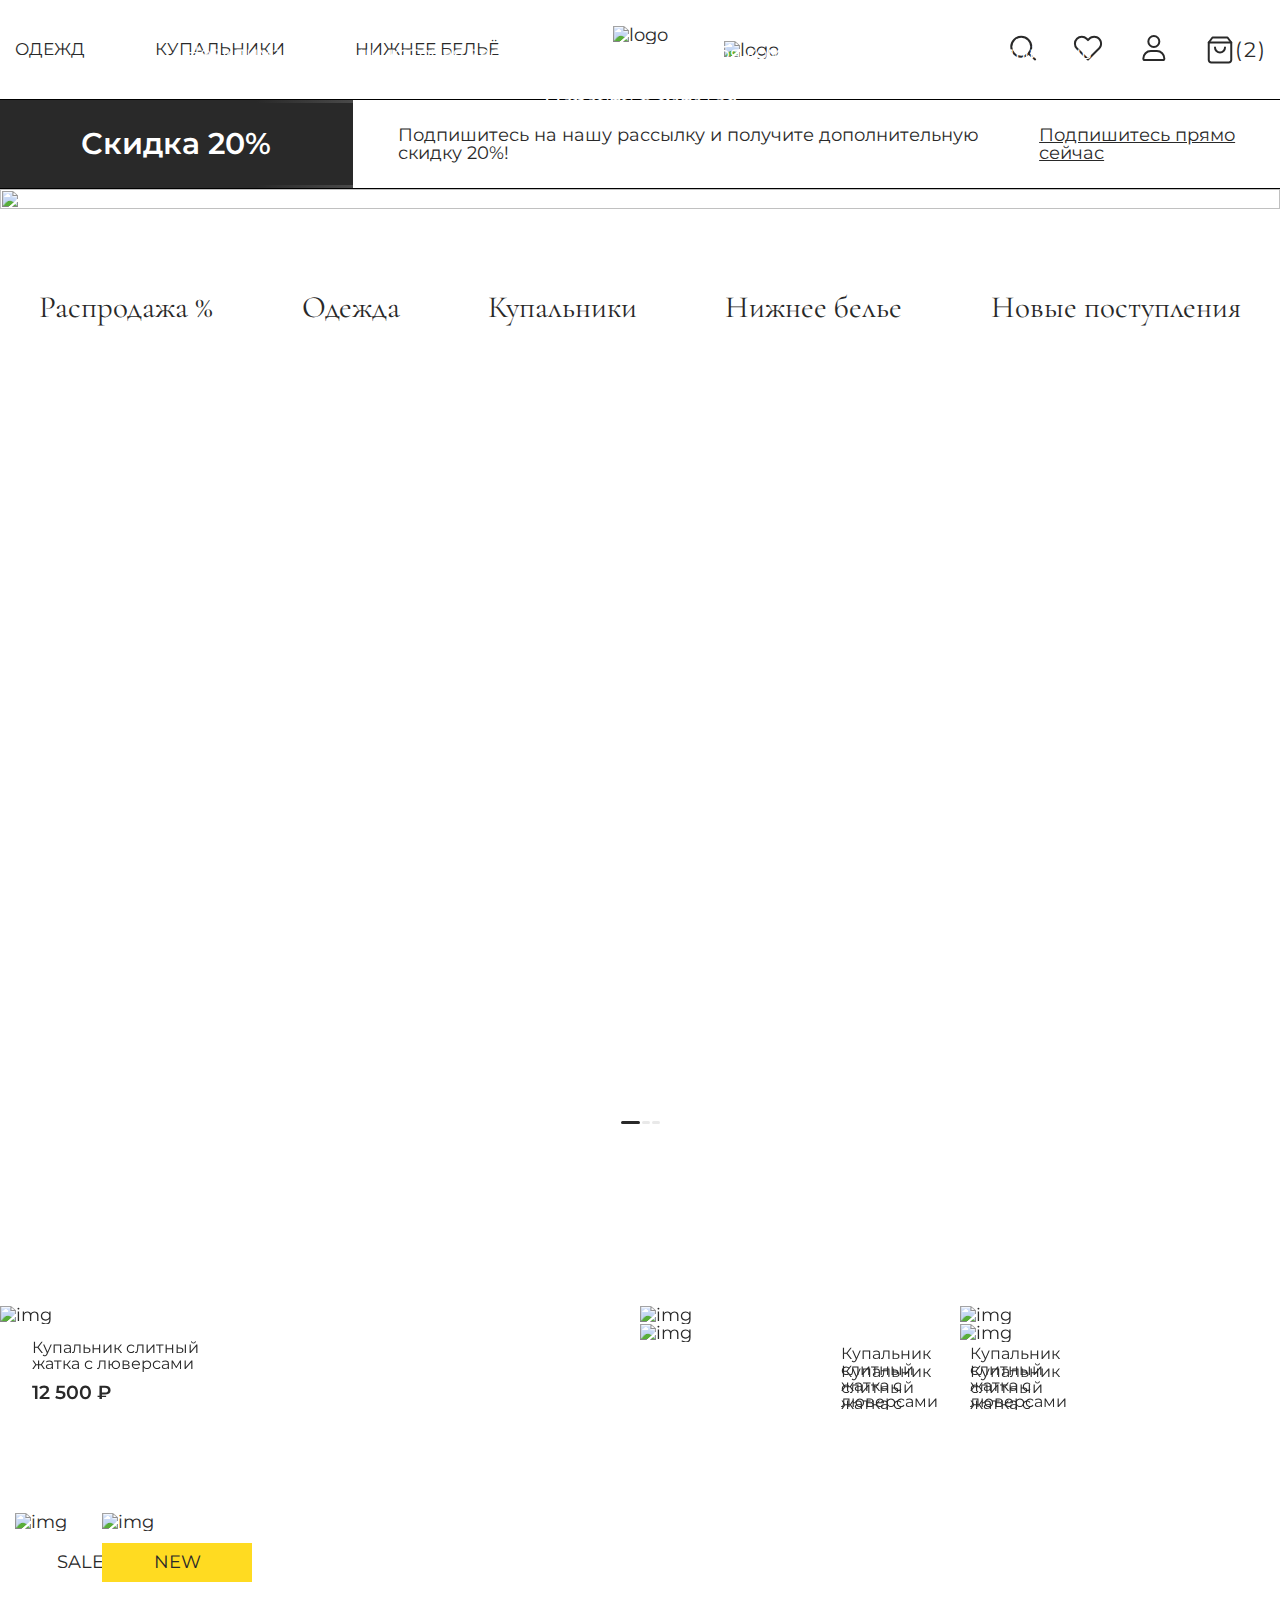
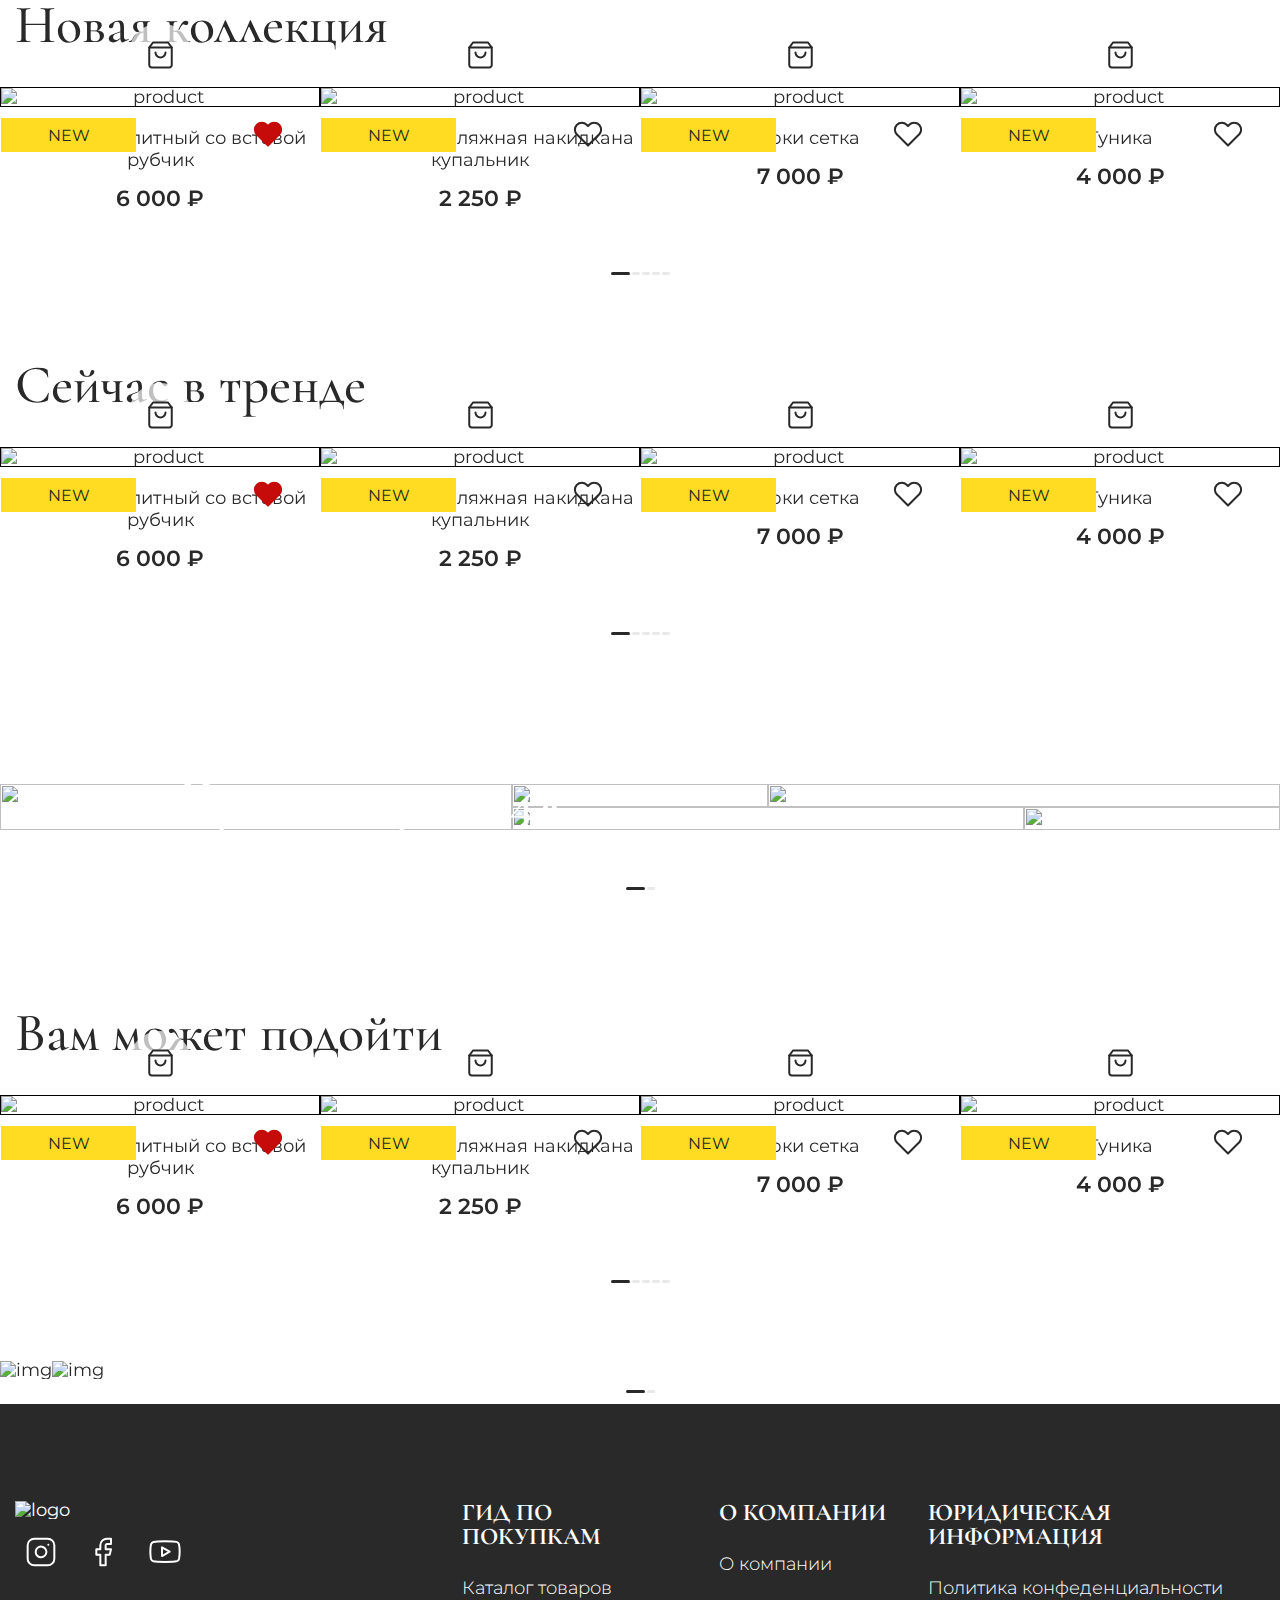
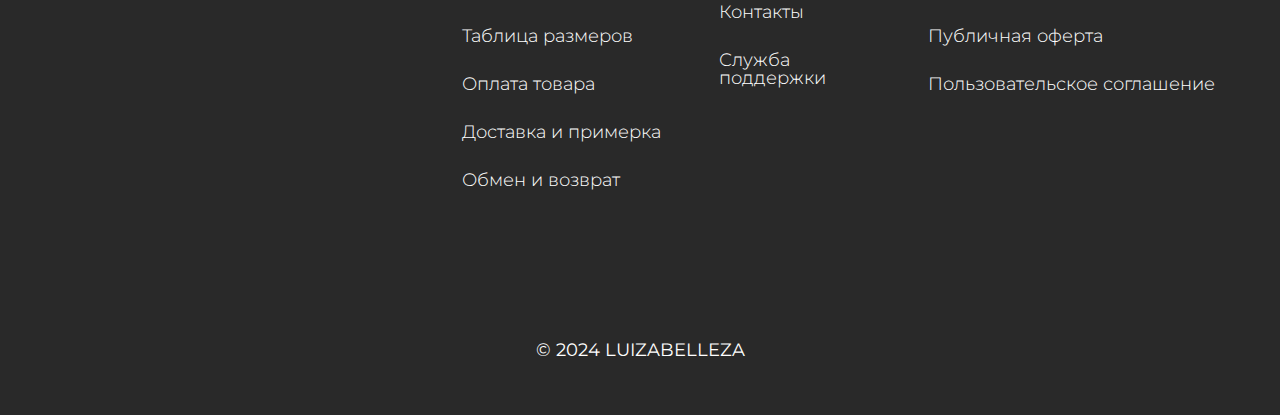
==== commit 610c2a1e: "Update index.html" ====
--- a/index.html
+++ b/index.html
@@ -202,7 +202,7 @@
                        
                         
                         <div class="header-box">
-                            <a class="logo" href="index.html"><img class="logo__img" src="images/logo.svg" alt="logo"></a>
+                            <a class="logo" href="index.html"><img class="logo__img" src="/images/logo.svg" alt="logo"></a>
                             <div class="search-wrap">
                                 <div class="search-box hide">
                                     <input class="search" type="search" placeholder="Поиск">
--- a/css/style.css
+++ b/css/style.css
@@ -0,0 +1,2887 @@
+html, body {
+  scroll-behavior: smooth;
+  box-sizing: border-box;
+  height: 100%;
+  padding: 0;
+  margin: 0;
+  font-family: "Montserrat", sans-serif;
+  font-weight: 400;
+  color: #292929;
+  font-size: 18px !important; }
+
+*, *::after, *::before {
+  box-sizing: inherit; }
+
+.wrapper {
+  position: relative;
+  min-height: 100%;
+  display: flex;
+  flex-direction: column; }
+
+.main {
+  flex-grow: 1; }
+
+.container {
+  max-width: 1745px;
+  padding: 0 15px;
+  margin: 0 auto; }
+
+a {
+  text-decoration: none;
+  color: #292929; }
+
+ul {
+  list-style: none; }
+
+input {
+  outline-color: #FFDB21;
+  padding: 25px;
+  font-size: 16px;
+  line-height: 19px;
+  width: 100%; }
+
+input::placeholder {
+  font-size: 16px;
+  line-height: 19px; }
+
+.forma-title {
+  margin-bottom: 32px;
+  font-size: 24px;
+  font-weight: 500;
+  line-height: 38px; }
+
+.forma {
+  display: flex;
+  flex-direction: column;
+  gap: 15px; }
+
+.forma-input__wrap {
+  width: 100%; }
+
+.forma-input__title {
+  text-transform: uppercase;
+  margin-bottom: 10px;
+  font-size: 17px;
+  font-weight: 400;
+  line-height: 20.72px; }
+
+.forma-box {
+  display: flex;
+  gap: 20px; }
+
+.forma-btn {
+  font-size: 18px !important;
+  padding: 23px; }
+
+.checkbox {
+  display: none;
+  cursor: pointer; }
+
+.fake-checkbox {
+  width: 20px;
+  height: 20px;
+  border: 1px solid #292929;
+  display: inline-block;
+  position: relative; }
+
+.fake-checkbox::after {
+  content: "";
+  position: absolute;
+  top: 50%;
+  left: 50%;
+  transform: translate(-50%, -50%);
+  width: 9px;
+  height: 7px;
+  display: block;
+  background: url(../images/check.svg);
+  background-position: center;
+  background-size: cover;
+  background-repeat: no-repeat;
+  opacity: 0; }
+
+.checkbox:checked + .fake-checkbox::after {
+  opacity: 1; }
+
+.checkbox__text {
+  cursor: pointer; }
+
+.checkbox__link {
+  text-decoration: underline; }
+
+.select-color {
+  display: flex;
+  align-items: center;
+  gap: 20px; }
+
+.color-radio {
+  display: none; }
+
+.color-radio__fake {
+  cursor: pointer;
+  width: 30px;
+  height: 30px;
+  border-radius: 50%;
+  position: relative;
+  display: block; }
+
+.color-radio__fake::after {
+  content: "";
+  position: absolute;
+  top: 50%;
+  left: 50%;
+  transform: translate(-50%, -50%);
+  width: 40px;
+  height: 40px;
+  display: block;
+  opacity: 0;
+  border: 1px solid #000;
+  border-radius: 50%; }
+
+.color-radio:checked + .color-radio__fake::after {
+  opacity: 1; }
+
+.black {
+  background: #000; }
+
+.white {
+  background: #fff; }
+
+.yellow {
+  background: #FBD677; }
+
+.pink {
+  background: #F08383; }
+
+.lable {
+  display: flex;
+  align-items: center;
+  gap: 10px;
+  cursor: pointer; }
+
+.radio {
+  display: none; }
+
+.radio__fake {
+  width: 20px;
+  height: 20px;
+  border: solid 1px #d9d9d9;
+  border-radius: 50%;
+  display: block;
+  position: relative; }
+
+.radio__fake::after {
+  content: "";
+  position: absolute;
+  top: 50%;
+  left: 50%;
+  transform: translate(-50%, -50%);
+  z-index: 10;
+  display: none;
+  width: 12px;
+  height: 12px;
+  background: #000;
+  border-radius: 50%; }
+
+.radio:checked + .radio__fake::after {
+  display: block; }
+
+.radio:checked + .radio__fake {
+  border: 1px solid #000; }
+
+button {
+  background: none;
+  border: none; }
+
+.btn {
+  background: #292929;
+  color: #fff;
+  font-size: 26px;
+  line-height: 31px;
+  text-align: center;
+  padding: 19px;
+  cursor: pointer;
+  text-transform: uppercase;
+  transition: all 0.2s linear; }
+
+.btn:hover {
+  background: #FFDB21;
+  color: #292929; }
+
+.btn-disable {
+  opacity: 0.2;
+  color: #fff; }
+
+.btn-disable:hover {
+  background: #292929;
+  opacity: 0.2;
+  color: #fff; }
+
+.btn-second {
+  font-family: Montserrat;
+  font-size: 26px;
+  font-weight: 400;
+  line-height: 31.69px;
+  text-align: center;
+  color: #292929;
+  padding: 17px;
+  border: 1px solid #000;
+  background: #fff;
+  cursor: pointer;
+  transition: all 0.2s linear;
+  text-transform: uppercase; }
+
+.btn-second:hover {
+  background: #FFDB21;
+  color: #292929; }
+
+.btn-second__disadle {
+  opacity: 0.2;
+  color: #292929;
+  background: #fff; }
+
+.btn-second__disadle:hover {
+  color: #292929;
+  background: #fff; }
+
+.link {
+  position: relative;
+  font-family: "Cormorant Garamond";
+  transition: all 0.2s linear; }
+
+.link::after {
+  display: block;
+  content: "";
+  width: 100%;
+  height: 5px;
+  background: url(../images/line.svg);
+  background-position: center;
+  background-size: contain;
+  background-repeat: no-repeat;
+  position: absolute;
+  bottom: 0; }
+
+.link:hover {
+  color: #FFDB21; }
+
+.link:hover.link::after {
+  transition: all 0.2s linear;
+  background: url(../images/line-hover.svg);
+  background-position: center;
+  background-size: contain;
+  background-repeat: no-repeat; }
+
+.disable {
+  opacity: 0.4 !important; }
+
+.disable:hover path {
+  stroke: #292929 !important; }
+
+.active {
+  display: block !important; }
+
+.hide {
+  display: none !important; }
+
+.title {
+  font-family: "Cormorant Garamond";
+  font-size: 56px;
+  font-weight: 500;
+  color: #fff; }
+
+.breadcrumbs {
+  display: flex;
+  gap: 28px;
+  padding-top: 30px; }
+
+.breadcrumbs__item {
+  position: relative; }
+
+.breadcrumbs__item::after {
+  content: "";
+  display: block;
+  width: 1px;
+  height: 100%;
+  background: #292929;
+  position: absolute;
+  right: -12px;
+  top: 50%;
+  transform: translateY(-50%); }
+
+.breadcrumbs__item:last-child.breadcrumbs__item::after {
+  display: none; }
+
+.breadcrumbs__item-link {
+  color: #e9e9e9;
+  font-size: 14px; }
+
+.breadcrumbs-active {
+  color: #292929; }
+
+.swiper-wrapper {
+  padding-top: 71px;
+  padding-bottom: 71px; }
+
+.swiper-button-prev, .swiper-button-next {
+  width: 40px;
+  height: 12px;
+  top: 40px; }
+
+.swiper-button-prev {
+  margin-left: auto;
+  margin-right: 64px;
+  right: 0 !important; }
+
+.swiper-button-prev::after {
+  font-family: none;
+  font-size: 0;
+  width: 40px;
+  height: 12px;
+  background: url(../images/arrow-prev.svg);
+  background-position: center;
+  background-repeat: no-repeat;
+  background-size: cover;
+  transition: background 0.2s linear; }
+
+.swiper-button-prev:hover.swiper-button-prev::after {
+  background: url(../images/arrow-prev-active.svg);
+  background-position: center;
+  background-repeat: no-repeat;
+  background-size: cover; }
+
+.swiper-button-next::after {
+  font-family: none;
+  font-size: 0;
+  width: 40px;
+  height: 12px;
+  background: url(../images/arrow-next.svg);
+  background-position: center;
+  background-repeat: no-repeat;
+  background-size: cover;
+  transition: background 0.2s linear; }
+
+.swiper-button-next:hover.swiper-button-next::after {
+  background: url(../images/arrow-next-active.svg);
+  background-position: center;
+  background-repeat: no-repeat;
+  background-size: cover; }
+
+.swiper-pagination-bullet {
+  opacity: 1;
+  margin: 0 1px !important;
+  height: 3px;
+  border-radius: 2px;
+  background: #e9e9e9 !important; }
+
+.swiper-pagination-bullet.swiper-pagination-bullet-active {
+  background: #292929 !important;
+  width: 19px; }
+
+.slider-title {
+  margin-bottom: -40px;
+  font-family: "Cormorant Garamond";
+  font-size: 54px;
+  font-weight: 500;
+  line-height: 63px; }
+
+.burger-btn {
+  cursor: pointer;
+  width: 35px;
+  height: 16px;
+  position: relative;
+  display: none; }
+
+.burger-btn::after {
+  position: absolute;
+  content: "";
+  width: 35px;
+  height: 16px;
+  background: url(../images/burger.svg);
+  background-position: center;
+  background-repeat: no-repeat;
+  background-size: cover; }
+
+.burger-menu {
+  position: absolute;
+  top: 0;
+  width: 382px;
+  padding: 111px 40px 46px 20px;
+  background: #fff;
+  z-index: 100;
+  display: none; }
+
+.burger-menu__cross {
+  cursor: pointer;
+  position: absolute;
+  top: 47px;
+  left: 20px; }
+
+.burger-menu__item {
+  border-bottom: 1px solid #e9e9e9;
+  margin-bottom: 20px; }
+
+.burger-menu__title {
+  cursor: pointer;
+  width: 100%;
+  margin-bottom: 23px;
+  font-size: 16px;
+  text-transform: uppercase;
+  position: relative; }
+
+.burger-menu__title::after {
+  content: "";
+  position: absolute;
+  right: 0;
+  top: 0;
+  width: 17px;
+  height: 8px;
+  background: url(../images/oui_arrow-up.svg);
+  background-position: center;
+  background-repeat: no-repeat;
+  background-size: cover; }
+
+.burger-menu__list {
+  display: none;
+  flex-direction: column;
+  gap: 10px;
+  margin-bottom: 23px; }
+
+.burger-menu__list-active {
+  display: flex; }
+
+.burger-menu__list-link {
+  color: #B0B0B0;
+  font-size: 16px; }
+
+.burger-menu__item-bottom {
+  border: none; }
+
+.burger-menu__box {
+  position: relative; }
+
+.burger-menu__box > .sale {
+  position: absolute;
+  left: 0px;
+  top: 21px;
+  background: #fff;
+  color: #292929;
+  width: 110px;
+  font-size: 18px; }
+
+.burger-menu__box img {
+  object-fit: fill;
+  width: 100%;
+  height: 100%;
+  margin-bottom: 10px; }
+
+.burger-menu__text {
+  font-family: "Cormorant Garamond";
+  font-size: 20px;
+  font-weight: 500; }
+
+.product-card {
+  display: block;
+  text-align: center;
+  width: 100%;
+  position: relative; }
+
+.product-card__top {
+  position: relative;
+  border: solid 1px #000;
+  margin-bottom: 20px;
+  display: flex;
+  z-index: 100; }
+
+.product-card__img {
+  object-fit: fill;
+  width: 100%; }
+
+.product-card__box {
+  position: absolute;
+  top: 30px;
+  left: 0;
+  right: 0;
+  display: flex;
+  justify-content: space-between; }
+
+.sale, .new {
+  width: 120px;
+  padding: 7.5px;
+  text-align: center;
+  font-size: 16px;
+  text-transform: uppercase;
+  margin-bottom: 10px;
+  line-height: 19px; }
+
+.sale {
+  background: #292929;
+  color: #fff; }
+
+.new {
+  background: #FFDB21;
+  color: #292929; }
+
+.heart-btn {
+  display: block;
+  width: 30px;
+  height: 30px;
+  cursor: pointer;
+  margin-right: 30px; }
+
+.heart-btn__active path {
+  fill: #C60B0B;
+  stroke: #C60B0B; }
+
+.cart-btn {
+  position: absolute;
+  bottom: 20px;
+  left: 50%;
+  transform: translateX(-50%);
+  display: flex;
+  align-items: center;
+  justify-content: center;
+  background: rgba(255, 255, 255, 0.7);
+  width: 63px;
+  height: 63px;
+  border-radius: 50%;
+  cursor: pointer; }
+
+.cart-btn:hover path {
+  transition: all 0.2s linear;
+  stroke: #FFDB21; }
+
+.cart-btn__active {
+  background: #FFDB21; }
+
+.cart-btn__active path {
+  stroke: #292929; }
+
+.cart-btn__active:hover path {
+  transition: all 0.2s linear;
+  stroke: #292929; }
+
+.product-card__text {
+  margin-bottom: 17px;
+  text-align: center;
+  margin: 0 auto 17px;
+  line-height: 22px; }
+
+.product-card__prise {
+  display: block;
+  margin-bottom: 5px;
+  font-size: 22px;
+  font-weight: 600; }
+
+.product-card__discount {
+  display: block;
+  text-decoration: line-through;
+  font-size: 16px;
+  color: rgba(41, 41, 41, 0.5); }
+
+.counter {
+  display: flex; }
+
+.counter-btn {
+  cursor: pointer;
+  transition: all 0.2s linear;
+  border: 1px solid #000;
+  width: 60px;
+  height: 60px;
+  position: relative;
+  overflow: visible;
+  display: block; }
+
+.counter-btn:hover {
+  background: #FFDB21;
+  border: none; }
+
+.counter-btn::after {
+  content: "";
+  position: absolute;
+  top: 48%;
+  left: 48%;
+  transform: translate(-50%, -50%);
+  z-index: 100;
+  display: none;
+  width: 58px;
+  height: 58px;
+  background: url(../images/border.svg); }
+
+.counter-btn:hover.counter-btn::after {
+  display: block; }
+
+.counter-btn__disable {
+  opacity: 0.5; }
+
+.counter-btn__disable.counter-btn:hover {
+  background: none;
+  border: 1px solid #000; }
+
+.counter-btn__disable.counter-btn:hover.counter-btn::after {
+  display: none; }
+
+.popup, .discount-popup {
+  display: none;
+  position: absolute;
+  top: 0;
+  left: 0;
+  right: 0;
+  bottom: 0;
+  z-index: 900;
+  background: rgba(0, 0, 0, 0.5); }
+
+.popup-forma__wrap, .popup-forma__discount-wrap {
+  display: none;
+  position: fixed;
+  top: 15%;
+  left: 50%;
+  z-index: 1000;
+  transform: translateX(-50%);
+  max-width: 720px;
+  padding: 60px 107px 98px;
+  background-color: #fff; }
+
+.active .popup-forma__wrap, .popup-forma__discount-wrap {
+  display: block; }
+
+.popup__cross {
+  position: absolute;
+  top: 21px;
+  right: 21px;
+  cursor: pointer; }
+
+.popup-forma__title {
+  font-family: Cormorant Garamond;
+  font-size: 54px;
+  font-weight: 500;
+  line-height: 38px;
+  text-align: center;
+  margin-bottom: 18px; }
+
+.popup-forma__text {
+  text-align: center;
+  margin-bottom: 30px; }
+
+.popup-forma__inner {
+  margin-bottom: 30px; }
+
+.popup-input__wrap {
+  margin-bottom: 15px; }
+
+.popup-forma__btn {
+  width: 370px;
+  display: block;
+  margin: 0 auto;
+  cursor: pointer; }
+
+.popup__btn {
+  margin-top: 15px;
+  font-size: 16px;
+  text-decoration: underline;
+  cursor: pointer;
+  margin-left: 10px; }
+
+.popup-forma__bottom {
+  display: flex;
+  align-items: center;
+  justify-content: center; }
+
+.popup-forma__descr {
+  display: block;
+  margin-top: 15px; }
+
+.popup-forma__checkbox {
+  font-size: 15px;
+  margin-bottom: 30px; }
+
+.popup-forma__img {
+  display: block;
+  margin: 0 auto; }
+
+.popup-forma__discount-wrap .popup-forma__checkbox {
+  margin-top: 25px; }
+
+.popup-forma__discount-wrap {
+  padding: 59px 59px 79px 59px; }
+
+.discount-radio__box {
+  display: flex;
+  flex-wrap: wrap;
+  justify-content: center;
+  gap: 25px 10px;
+  margin-bottom: 40px; }
+
+.discount-radio__box .lable {
+  display: flex;
+  flex-direction: column;
+  align-items: center;
+  justify-content: center; }
+
+.discount-radio__text {
+  width: 194px;
+  height: 93px;
+  border: 1px #000 solid;
+  border-radius: 10px;
+  font-family: "Cormorant Garamond";
+  font-size: 34px;
+  font-weight: 500;
+  display: flex;
+  justify-content: center;
+  align-items: center; }
+
+.header__inner {
+  border-bottom: 1px #000 solid;
+  position: relative; }
+
+.header__nav {
+  padding: 32px 0;
+  display: flex;
+  justify-content: space-between;
+  align-items: center; }
+
+.header__menu {
+  display: flex;
+  justify-content: left;
+  align-items: center;
+  gap: 50px;
+  width: 100%; }
+
+.header__menu-item {
+  position: relative;
+  cursor: pointer;
+  padding-right: 20px;
+  font-size: 17px;
+  text-transform: uppercase;
+  color: #292929; }
+
+.header__menu-item::after {
+  content: "";
+  display: block;
+  width: 16px;
+  height: 16px;
+  background: url(../images/oui_arrow-up.svg);
+  background-position: center;
+  background-size: cover;
+  background-repeat: no-repeat;
+  position: absolute;
+  right: 0;
+  top: 50%;
+  transform: translateY(-50%); }
+
+.menu-inner {
+  width: 200px;
+  padding: 15px;
+  background: #fff;
+  position: absolute;
+  display: none; }
+
+.menu-inner__item {
+  margin-bottom: 10px; }
+
+.menu-inner .header__menu-link {
+  font-size: 16px;
+  color: #e9e9e9; }
+
+.menu-inner .header__menu-link:hover {
+  color: #292929; }
+
+.header__menu-item:hover .menu-inner {
+  display: block; }
+
+.afterhide::after {
+  display: none; }
+
+.logo {
+  margin: 0 auto;
+  display: block; }
+
+.logo__img {
+  width: 100%;
+  object-fit: fill; }
+
+.header-box {
+  width: 100%;
+  display: flex;
+  justify-content: space-between;
+  align-items: center;
+  gap: 30px;
+  margin-right: 30px; }
+
+.search-wrap {
+  display: flex;
+  align-items: center; }
+
+.search-hide {
+  display: none; }
+
+.search-box {
+  width: 100%;
+  position: relative; }
+
+.search {
+  padding: 4.5px 26px 6.5px 16px;
+  width: 100%;
+  border: none;
+  border-bottom: 1px solid #000;
+  outline: none; }
+
+.search-box::after {
+  content: "";
+  display: block;
+  width: 22px;
+  height: 19px;
+  background: url(../images/search.svg);
+  background-position: center;
+  background-size: cover;
+  background-repeat: no-repeat;
+  position: absolute;
+  right: 7px;
+  top: 50%;
+  transform: translateY(-50%); }
+
+.search::placeholder {
+  font-size: 14px;
+  color: #e9e9e9; }
+
+.search-btn {
+  cursor: pointer; }
+
+.header__icons {
+  display: flex;
+  justify-content: space-between;
+  align-items: center;
+  gap: 30px; }
+
+.header-icons__link-hide {
+  display: none; }
+
+.header-icons__link-active {
+  display: flex;
+  align-items: center; }
+
+.account > button {
+  cursor: pointer; }
+
+.header__discount-box {
+  display: flex;
+  justify-content: center;
+  align-items: center;
+  border-bottom: 1px solid #000;
+  background: linear-gradient(to right, #292929 20%, #fff 70%); }
+
+.discount {
+  background: #292929;
+  width: 30%;
+  text-align: center;
+  padding: 26px; }
+
+.discount__text {
+  text-align: center;
+  font-size: 30px;
+  font-weight: 600;
+  color: #fff; }
+
+.discount-text__wrap {
+  padding: 26px 0 26px 45px;
+  background: #fff;
+  display: flex;
+  height: auto; }
+
+.discount-text {
+  margin-right: 10px; }
+
+.discount-box__link {
+  text-decoration: underline; }
+
+.header__bunner {
+  position: relative; }
+
+.header__bunner-inner {
+  position: absolute;
+  bottom: 83px;
+  left: 0;
+  right: 0;
+  text-align: center; }
+
+.header__bunner-bg {
+  object-fit: fill;
+  width: 100%;
+  height: 100%; }
+
+.header__text {
+  color: #fff;
+  margin-bottom: 26px; }
+
+.header__link {
+  display: block;
+  width: 220px;
+  margin: 0 auto;
+  position: relative;
+  font-weight: 500;
+  font-size: 26px;
+  padding-bottom: 15px;
+  color: #fff;
+  text-align: center; }
+
+.header__link::after {
+  display: block;
+  content: "";
+  width: 100%;
+  height: 5px;
+  background: url(../images/line-wight.svg);
+  background-position: center;
+  background-size: contain;
+  background-repeat: no-repeat;
+  position: absolute;
+  bottom: 0; }
+
+.cart .header__icons-link {
+  display: flex;
+  align-items: center;
+  gap: 5px; }
+
+.cart-count__wrap {
+  display: flex;
+  align-items: center;
+  font-size: 21px; }
+
+.cart-count {
+  padding: 0 2px;
+  font-size: 21px; }
+
+.bunner {
+  margin-bottom: 100px; }
+
+.bunner__nav {
+  padding: 80px 0 70px; }
+
+.bunner__menu {
+  display: flex;
+  justify-content: space-around;
+  flex-wrap: wrap;
+  align-items: center;
+  gap: 10px; }
+
+.bunner__menu-link {
+  font-size: 31px;
+  text-align: center;
+  padding-bottom: 5px; }
+
+.bunner__inner {
+  overflow: hidden; }
+
+.bunner-slider__wrapper {
+  position: relative !important; }
+
+.bunner-slider__box {
+  display: flex; }
+
+.bunner-slider__item {
+  min-height: 600px;
+  background-position: center bottom;
+  background-size: cover;
+  background-repeat: no-repeat; }
+
+.bunner-slider__item-left {
+  position: relative;
+  width: 60%; }
+
+.bunner__supertitle {
+  color: #fff;
+  text-transform: uppercase;
+  margin-bottom: 16px; }
+
+.bunner__title {
+  margin-bottom: 20px; }
+
+.bunner__link {
+  font-size: 26px;
+  font-weight: 500;
+  color: #fff;
+  padding-bottom: 10px; }
+
+.bunner__link::after {
+  background: url(../images/line-wight.svg);
+  background-size: contain;
+  background-repeat: no-repeat; }
+
+.bunner-slider__item-right {
+  width: 40%; }
+
+.bunner-slider__item-inner {
+  position: absolute;
+  bottom: 90px;
+  left: 10%; }
+
+.products-links {
+  margin-bottom: 100px; }
+
+.products-links__inner {
+  display: grid;
+  grid-template-columns: 2fr 1fr 1fr;
+  grid-template-areas: "box1 box2 box3" "box1 box4 box5 "; }
+
+.pr-lin-i1 {
+  grid-area: box1; }
+
+.pr-lin-i2 {
+  grid-area: box2; }
+
+.pr-lin-i3 {
+  grid-area: box3; }
+
+.pr-lin-i4 {
+  grid-area: box4; }
+
+.pr-lin-i5 {
+  grid-area: box5; }
+
+.products-links__img {
+  object-fit: fill;
+  width: 100%;
+  height: 100%; }
+
+.products-links__inner-item {
+  position: relative; }
+
+.product__descr {
+  position: absolute;
+  top: 30px;
+  right: 10px;
+  width: 34%; }
+
+.pr-lin-i1 .product__descr {
+  left: 5%;
+  top: 9%;
+  padding: 21px 29px 21px 0;
+  font-size: 19px; }
+
+.pr-lin-i1 .product__descr-prise {
+  font-size: 19px;
+  font-weight: 600; }
+
+.pr-lin-i1 > .product__descr > .product__descr-link {
+  position: absolute;
+  bottom: -39px; }
+
+.even .product__descr {
+  left: 10px; }
+
+.product__descr-inner {
+  padding: 10px 10px 10px 0; }
+
+.product__descr-inner::after {
+  display: block;
+  content: "";
+  width: 100%;
+  height: 5px;
+  background: url(../images/line.svg);
+  background-position: center;
+  background-size: cover;
+  background-repeat: no-repeat;
+  position: absolute;
+  top: 0; }
+
+.product__descr-inner::before {
+  display: block;
+  content: "";
+  width: 100%;
+  height: 5px;
+  background: url(../images/line.svg);
+  background-position: center;
+  background-size: cover;
+  background-repeat: no-repeat;
+  position: absolute;
+  bottom: 0; }
+
+.product__descr-text {
+  font-size: 16px;
+  margin-bottom: 11px; }
+
+.product__descr-link {
+  padding-right: 41px;
+  position: relative;
+  font-family: "Cormorant Garamond";
+  transition: all 0.2s linear; }
+
+.product__descr-link:hover {
+  color: #FFDB21; }
+
+.product__descr-link::after {
+  content: "";
+  width: 34px;
+  height: 24px;
+  background: url(../images/link-arrow.svg);
+  background-position: center;
+  background-size: cover;
+  background-repeat: no-repeat;
+  position: absolute;
+  right: 0; }
+
+.product__descr-link:hover.product__descr-link::after {
+  background: url(../images/arrow-next-active.svg);
+  background-position: center;
+  background-size: cover;
+  background-repeat: no-repeat;
+  transition: all 0.2s linear; }
+
+.product {
+  margin-bottom: 62px; }
+
+.product__inner {
+  display: flex;
+  gap: 35px; }
+
+.product__item {
+  position: relative; }
+
+.product__img {
+  object-fit: fill;
+  width: 100%;
+  height: 100%; }
+
+.product__img-hide {
+  display: none; }
+
+.product__item-box {
+  position: absolute;
+  top: 30px;
+  left: 0;
+  padding: 8px;
+  width: 150px;
+  text-transform: uppercase;
+  text-align: center;
+  line-height: 23px; }
+
+.product-sale {
+  background: #fff; }
+
+.product__item-decr {
+  position: absolute;
+  bottom: 10%;
+  left: 60px; }
+
+.product__item-text {
+  color: #fff; }
+
+.product__item-title {
+  margin-bottom: 28px; }
+
+.product__item-link {
+  color: #fff;
+  font-size: 26px;
+  font-weight: 500;
+  padding-bottom: 10px; }
+
+.product__item-link::after {
+  background: url(../images/line-wight.svg);
+  background-repeat: no-repeat;
+  background-size: contain; }
+
+.product-new {
+  background: #FFDB21; }
+
+.newcolect, .ontrend, .suityour {
+  margin-bottom: 67px; }
+
+.newcolect__inner {
+  overflow: hidden; }
+
+.ontrend__inner {
+  overflow: hidden; }
+
+.home-slider {
+  margin-bottom: 100px;
+  overflow: hidden; }
+
+.home-slider__container {
+  position: relative; }
+
+.home-slider__box-title {
+  position: absolute !important;
+  bottom: 73px;
+  left: 153px;
+  z-index: 10; }
+
+.home-slider__box {
+  width: 100%;
+  min-height: 40%;
+  display: grid;
+  grid-template-columns: 2fr 1fr 1fr 1fr;
+  grid-template-areas: "item1 item2 item3 item3" "item1 item4 item4 item5";
+  grid-template-areas: "item1 item2 item3 item3" "item1 item4 item4 item5"; }
+
+.home-slider__box-item {
+  background-position: top center;
+  background-repeat: no-repeat;
+  background-size: cover; }
+
+.home-slider__box-item img {
+  object-fit: fill;
+  width: 100%;
+  height: 100%; }
+
+.item1 {
+  grid-area: item1; }
+
+.item2 {
+  grid-area: item2; }
+
+.item3 {
+  grid-area: item3; }
+
+.item4 {
+  grid-area: item4; }
+
+.item5 {
+  grid-area: item5; }
+
+.bunner-bottom__slider-wrap {
+  padding: 0 0 25px 0 !important; }
+
+.bunner-bottom__slider-box {
+  display: flex; }
+
+.bunner-bottom__slider-item {
+  position: relative; }
+
+.bunner-bottom__slide-img {
+  object-fit: fill;
+  width: 100%; }
+
+.bunner-bottom__slide-inner {
+  position: absolute;
+  bottom: 10%;
+  left: 20%;
+  z-index: 10; }
+
+.footer {
+  background: #292929;
+  color: #a9c4fd !important; }
+
+.footer__inner {
+  padding: 97px 0 56px; }
+
+.footer__nav {
+  display: flex;
+  margin-bottom: 122px; }
+
+.footer__item-left {
+  display: flex;
+  flex-direction: column;
+  align-items: left;
+  gap: 17px;
+  margin-right: 281px; }
+
+.footer__item-right {
+  width: 100%;
+  display: flex;
+  justify-content: space-between;
+  gap: 40px; }
+
+.footer__logo-link {
+  color: #fff; }
+
+.footer__logo-img {
+  width: 100%;
+  object-fit: fill; }
+
+.social__list {
+  padding-left: 10px;
+  display: flex;
+  align-items: center;
+  gap: 30px; }
+
+.footer__list-title {
+  font-size: 24px;
+  font-weight: 700;
+  font-family: "Cormorant Garamond";
+  text-transform: uppercase;
+  margin-bottom: 30px;
+  color: #fff; }
+
+.footer__list-item {
+  margin-bottom: 30px; }
+
+.footer__list-link {
+  font-size: 18px;
+  font-weight: 300;
+  color: #fff; }
+
+.footer-copy {
+  text-align: center;
+  color: #fff;
+  display: block;
+  margin: o auto; }
+
+.header-about {
+  background: #f9f9f9;
+  height: 100%;
+  position: relative; }
+
+.about-bg {
+  object-fit: fill;
+  width: 100%; }
+
+.header-about__inner {
+  padding: 0 15px;
+  top: 0;
+  left: 0;
+  right: 0;
+  text-align: center;
+  position: absolute; }
+
+.header-about__title {
+  display: block;
+  margin: 25% auto 0;
+  font-size: 74px; }
+
+.header-about__bottom {
+  background: #f9f9f9; }
+
+.header-about__bottom-inner {
+  padding: 100px 0 177px 0;
+  display: flex;
+  align-items: center;
+  justify-content: center; }
+
+.header-about__text {
+  width: 798px;
+  padding-left: 70px;
+  padding-right: 20px;
+  position: relative; }
+
+.header-about__text::after {
+  display: block;
+  content: "";
+  width: 52px;
+  height: 1px;
+  background: #292929;
+  position: absolute;
+  bottom: 50%;
+  transform: translateY(-50%);
+  left: 0px; }
+
+.about-info__inner {
+  display: flex;
+  flex-wrap: wrap;
+  padding-bottom: 100px; }
+
+.about-info__item {
+  width: 50%; }
+
+.about-info__item img {
+  object-fit: fill;
+  width: 100%;
+  height: 100%; }
+
+.about-item__text {
+  padding-right: 20px;
+  display: flex;
+  flex-direction: column;
+  justify-content: center;
+  align-items: center; }
+
+.about-info__list-wrap {
+  width: 100%; }
+
+.about-info__list-title, .about-info__item-title {
+  font-weight: 500;
+  font-size: 54px;
+  font-family: "Cormorant Garamond";
+  margin-bottom: 30px; }
+
+.about-info__list {
+  padding-left: 30px;
+  list-style: disc; }
+
+.about-info__list-item {
+  margin-bottom: 26px; }
+
+.about-info__text-wrap {
+  padding-left: 10px; }
+
+.product-about {
+  margin-bottom: 134px; }
+
+.product__item-wrap {
+  display: flex;
+  justify-content: space-between;
+  gap: 30px;
+  width: 100%; }
+
+.product-about .product__item {
+  height: 601px; }
+
+.product__item-wigth {
+  width: 45%; }
+
+.bunner-bottom__about {
+  margin-bottom: 40px; }
+
+.contacts__title {
+  font-family: "Cormorant Garamond";
+  font-size: 54px;
+  font-weight: 500;
+  line-height: 65.39px;
+  margin-bottom: 20px;
+  margin-top: 30px; }
+
+.contacts__inner {
+  border-top: 1px solid #000;
+  display: grid;
+  grid-template-rows: 214px 386px 920px;
+  grid-template-columns: 60% 40%;
+  grid-template-areas: "i1 i2" "i1 i3" "i4 i5"; }
+
+.contacts__item.contacts__item1 {
+  border-right: 1px solid #000;
+  border-bottom: 1px solid #000;
+  grid-area: i1;
+  padding: 40px 70px 60px 100px; }
+
+.map {
+  position: relative; }
+
+.map-inner {
+  filter: gray;
+  -webkit-filter: grayscale(1);
+  filter: grayscale(1);
+  margin-left: auto;
+  width: 100%;
+  height: 500px;
+  border: 1px solid #000; }
+
+.map-mark {
+  z-index: 100;
+  width: 14px;
+  height: 14px;
+  position: absolute;
+  right: 50%;
+  top: 50%;
+  transform: translate(-50%, -50%);
+  background: url(../images/mark.svg);
+  background-position: center;
+  background-repeat: no-repeat;
+  background-size: cover; }
+
+.map-mark__img {
+  position: absolute;
+  left: 48%;
+  bottom: 52%;
+  z-index: 100; }
+
+.contacts__item.contacts__item2 {
+  grid-area: i2;
+  border-bottom: 1px solid #000; }
+
+.contacts__item-box {
+  padding: 55px 10px 10px 71px; }
+
+.contacts__item-box span {
+  padding-left: 15px;
+  display: block;
+  margin-bottom: 5px; }
+
+.contacts-logo {
+  display: block; }
+
+.contacts__item.contacts__item3 {
+  grid-area: i3; }
+
+.contacts__list-title {
+  font-size: 20px;
+  font-weight: 500;
+  margin-bottom: 20px; }
+
+.contacts__list-item {
+  margin-bottom: 15px; }
+
+.contacts__list-link {
+  padding-left: 36px;
+  position: relative; }
+
+.contacts__list-link::after {
+  content: "";
+  width: 24px;
+  height: 24px;
+  background-position: center;
+  background-size: cover;
+  background-repeat: no-repeat;
+  position: absolute;
+  top: 50%;
+  transform: translateY(-50%);
+  left: 0; }
+
+.contacts-phone::after {
+  background-image: url(../images/phone.svg); }
+
+.contacts-mail::after {
+  background-image: url(../images/mail.svg); }
+
+.contacts__item.contacts__item4 {
+  grid-area: i4; }
+
+.contacts__forma-wrap {
+  margin-left: auto;
+  width: 717px;
+  padding: 69px 157px 0 0; }
+
+.contacts__forma-title {
+  font-family: "Cormorant Garamond";
+  font-size: 42px;
+  font-weight: 500;
+  line-height: 50.86px; }
+
+.contacts__forma-text {
+  font-size: 20px;
+  line-height: 24.38px;
+  margin-bottom: 30px; }
+
+.contacts__forma {
+  display: flex;
+  flex-direction: column;
+  gap: 30px; }
+
+.contacts__input-wrap {
+  width: 100%; }
+
+.contacts__input-title, .contacts__textarea-title {
+  font-size: 17px;
+  line-height: 20.72px;
+  font-weight: 400;
+  text-transform: uppercase;
+  margin-bottom: 10px; }
+
+.contacts__input {
+  width: 100%;
+  padding: 27px 31px;
+  font-size: 17px; }
+
+.contacts__input::placeholder, .contacts__textarea::placeholder {
+  color: #c4c4c4;
+  font-size: 17px; }
+
+.contacts__textarea {
+  width: 100%;
+  height: 205px;
+  padding: 29px 33px;
+  outline-color: #FFDB21;
+  resize: none;
+  font-size: 17px; }
+
+.contacts__forma-btn {
+  width: 360px; }
+
+.contacts__item.contacts__item5 {
+  grid-area: i5;
+  border: 1px solid #000; }
+
+.contacts__item.contacts__item5 img {
+  object-fit: fill;
+  width: 100%;
+  height: 100%; }
+
+.delivery {
+  margin-bottom: 110px; }
+
+.delivery__inner {
+  display: flex;
+  justify-content: space-between; }
+
+.page-section__content {
+  width: 60%;
+  padding-right: 30px; }
+
+.page-section__title {
+  color: #292929;
+  margin-top: 30px;
+  margin-bottom: 30px; }
+
+.page-section__list-title {
+  font-weight: 600;
+  line-height: 23.16px;
+  font-size: 19px;
+  margin-bottom: 30px; }
+
+.page-section__list {
+  margin-bottom: 61px;
+  list-style: disc;
+  padding-left: 25px; }
+
+.page-section__list-item {
+  line-height: 23.16px;
+  margin-bottom: 10px; }
+
+.page-section__btn {
+  padding-left: 60px;
+  padding-right: 60px; }
+
+.page-section__item {
+  width: 40%;
+  height: 519px;
+  position: relative;
+  display: flex; }
+
+.page-section__item > img {
+  object-fit: fill;
+  width: 100%;
+  height: 100%; }
+
+.page-section__img-hide {
+  display: none;
+  object-fit: fill;
+  width: 100%;
+  height: 100%; }
+
+.page-section__item-box {
+  position: absolute;
+  bottom: 59px;
+  left: 43px; }
+
+.page-section__item-supertext {
+  color: #fff;
+  font-size: 16px;
+  margin-bottom: 10px; }
+
+.page-section__item-title {
+  font-family: "Cormorant Garamond";
+  font-size: 56px;
+  font-weight: 500;
+  line-height: 50.4px;
+  color: #fff;
+  margin-bottom: 30px; }
+
+.page-section__item-link {
+  font-size: 26px;
+  color: #fff;
+  padding-bottom: 10px; }
+
+.page-section__item-link::after {
+  background-image: url(../images/line-wight.svg);
+  background-size: contain; }
+
+.exchange {
+  margin-bottom: 110px; }
+
+.exchange-section__inner {
+  display: flex;
+  justify-content: space-between; }
+
+.page-section__content-inner {
+  padding-right: 73px;
+  margin-bottom: 60px; }
+
+.page-section__content-text {
+  margin-bottom: 20px; }
+
+.page-section__content-title {
+  margin-bottom: 30px; }
+
+.section-table {
+  margin-bottom: 97px; }
+
+.table__title {
+  color: #292929;
+  margin: 30px 0 50px 0; }
+
+.table__tabs-battons {
+  margin-bottom: 50px;
+  display: flex;
+  justify-content: center;
+  gap: 90px; }
+
+.tabs-btn {
+  font-family: "Cormorant Garamond";
+  font-size: 31px;
+  font-weight: 400;
+  line-height: 37.54px;
+  text-align: center;
+  cursor: pointer; }
+
+.tabs-btn__active {
+  color: #FFDB21;
+  position: relative;
+  padding-bottom: 10px; }
+
+.tabs-btn__active::after {
+  content: "";
+  display: block;
+  width: 100%;
+  height: 5px;
+  background: url(../images/line-hover.svg);
+  background-position: center;
+  background-size: cover;
+  background-repeat: no-repeat;
+  position: absolute;
+  bottom: 0; }
+
+.tabs__active {
+  display: block !important; }
+
+.table__tabs-item {
+  display: none; }
+
+.table {
+  width: 100%; }
+
+.table td {
+  vertical-align: middle;
+  text-align: center;
+  padding: 21px;
+  width: 16.6%; }
+
+.table tr {
+  border-bottom: 1px solid #000; }
+
+.table tr + tr:nth-child(odd) {
+  background: #f9f9f9; }
+
+.table-header {
+  background: #292929; }
+
+.table-header th {
+  text-align: center;
+  vertical-align: middle;
+  padding: 20px 0;
+  color: #fff; }
+
+.table-title {
+  font-family: "Cormorant Garamond";
+  line-height: 29px;
+  font-size: 24px;
+  font-weight: 700;
+  text-transform: uppercase;
+  color: #fff; }
+
+.table-brassiere {
+  max-width: 1283px;
+  margin: 0 auto; }
+
+.table-brassiere td {
+  width: 25%; }
+
+.account__inner {
+  border-bottom: 1px solid #e9e9e9;
+  margin-bottom: 61px; }
+
+.account__title {
+  color: #292929;
+  text-align: center;
+  margin-top: 13px;
+  margin-bottom: 40px; }
+
+.account__button-wrap {
+  margin-bottom: 30px;
+  display: flex;
+  justify-content: center;
+  gap: 90px; }
+
+.tabs-btn__active-acc {
+  color: #FFDB21;
+  position: relative;
+  padding-bottom: 10px; }
+
+.tabs-btn__active-acc::after {
+  content: "";
+  display: block;
+  width: 100%;
+  height: 5px;
+  background: url(../images/line-hover.svg);
+  background-position: center;
+  background-size: cover;
+  background-repeat: no-repeat;
+  position: absolute;
+  bottom: 0; }
+
+.tabs__active-acc {
+  display: block !important; }
+
+.account__tabs-item {
+  display: none; }
+
+.profile {
+  max-width: 1194px;
+  margin: 0 auto 130px;
+  display: flex;
+  flex-wrap: wrap;
+  gap: 82px 80px; }
+
+.profile__item {
+  width: 45%; }
+
+.profile__item .product__item-text {
+  text-transform: uppercase;
+  margin-bottom: 10px; }
+
+.profile__item .product__item-title {
+  font-size: 56px; }
+
+.profile__item .product__item {
+  width: 100%;
+  height: 601px;
+  background-repeat: no-repeat;
+  background-position: top center;
+  background-size: cover; }
+
+.profile__forma-btn {
+  margin-top: 15px;
+  margin-bottom: 40px; }
+
+.profile__slider-box {
+  margin-bottom: 82px; }
+
+.favourites {
+  margin-bottom: 136px; }
+
+.favourites__row {
+  display: flex;
+  margin-bottom: 50px; }
+
+.favourites-btn {
+  font-size: 18px;
+  width: 560px;
+  display: block;
+  margin: 0 auto;
+  margin-top: 70px; }
+
+.discount-box__inner {
+  margin-bottom: 121px; }
+
+.discount__cards {
+  display: flex;
+  flex-wrap: wrap; }
+
+.discount__cards .product-card {
+  width: 25%;
+  margin-bottom: 60px; }
+
+.discount-box__btn {
+  font-size: 18px;
+  width: 560px;
+  margin: 0 auto;
+  display: block; }
+
+.discount-box {
+  margin-bottom: 134px; }
+
+.discount__title {
+  color: #292929;
+  font-size: 54px;
+  margin-bottom: 20px; }
+
+.discount__info-inner {
+  display: flex; }
+
+.discount-box__text {
+  margin-bottom: 40px;
+  font-size: 19px;
+  font-weight: 400;
+  line-height: 23.75px;
+  text-align: left; }
+
+.discount__list-wrap {
+  margin-bottom: 60px; }
+
+.discount__list-title {
+  font-size: 22px;
+  font-weight: 600px;
+  margin-bottom: 20px; }
+
+.discount__list {
+  margin-bottom: 30px; }
+
+.discount__list-item {
+  margin-bottom: 10px; }
+
+.discount__info-left {
+  width: 1115px; }
+
+.discount__info-right {
+  height: 700px;
+  width: 40%;
+  position: relative; }
+
+.discount-btn__hide {
+  display: none; }
+
+.discount-btn {
+  font-size: 18px;
+  width: 415px; }
+
+.discount__info-img {
+  object-fit: fill;
+  width: 70%;
+  position: absolute;
+  top: 50%;
+  transform: translateY(-50%); }
+
+.discount__info-img1 {
+  z-index: 10;
+  top: 55%;
+  right: 28%; }
+
+.discount__info-img2 {
+  left: 34%; }
+
+.orderhistory {
+  max-width: 1180px;
+  margin: 61px auto 264px; }
+
+.orderhistory__count {
+  font-size: 24px;
+  font-weight: 500;
+  line-height: 38px;
+  margin-bottom: 18px; }
+
+.orderhistory-box {
+  display: flex;
+  flex-direction: column;
+  gap: 10px;
+  border-top: 1px solid #e9e9e9;
+  padding: 30px 0; }
+
+.orderhistory-box:first-child {
+  border-top: 1px solid #000; }
+
+.orderhistory-box__item {
+  display: flex;
+  justify-content: space-between; }
+
+.product-item {
+  flex-direction: column; }
+
+.orderhistory-box__status {
+  text-transform: uppercase;
+  font-size: 22px;
+  font-weight: 400;
+  line-height: 26.82px; }
+
+.orderhistory-box__link {
+  font-size: 16px;
+  line-height: 38px;
+  text-decoration: underline; }
+
+.cancel {
+  color: #C60B0B; }
+
+.awarded {
+  color: #0BC65F; }
+
+.orderhistory__product-num, .order-num {
+  font-size: 18px;
+  line-height: 21.94px;
+  margin-bottom: 31px; }
+
+.orderhistory-box__inner {
+  display: flex;
+  justify-content: space-between;
+  align-items: flex-end; }
+
+.orderhistory__product-wrap {
+  display: flex;
+  gap: 10px; }
+
+.orderhistory__product {
+  width: 151px;
+  height: 161px; }
+
+.orderhistory__product img {
+  object-fit: fill;
+  width: 100%;
+  height: 100%; }
+
+.orderhistory__product-count, .product-count {
+  display: inline-block;
+  font-size: 18px;
+  color: #e9e9e9; }
+
+.product-count {
+  margin-right: 5px; }
+
+.orderhistory-btn {
+  display: block;
+  width: 560px;
+  font-size: 18px;
+  margin: 105px auto 0; }
+
+.card {
+  margin: 30px 0 100px 0; }
+
+.card__inner {
+  display: flex; }
+
+.card-item {
+  width: 50%; }
+
+.card-item__left {
+  display: flex;
+  gap: 20px; }
+
+.card__slider {
+  height: 810px;
+  width: 630px;
+  overflow: hidden; }
+
+.card__slider-wrapper {
+  padding-top: 0; }
+
+.card__slider-img {
+  object-fit: fill;
+  width: 100%;
+  height: 100%; }
+
+.card__arrow-prev {
+  margin-left: 10px; }
+
+.card__arrow-next {
+  margin-right: 10px; }
+
+.card__arrow-prev, .card__arrow-next {
+  top: 50%;
+  transform: translateY(-50%); }
+
+.card-mini__slider-wrapper {
+  padding-top: 0; }
+
+.card-mini__slider-slide {
+  width: 210px !important;
+  height: 210px !important;
+  cursor: pointer; }
+
+.card-mini__slider {
+  height: 810px !important; }
+
+.card-item__right {
+  background: #f9f9f9;
+  padding: 40px 112px 80px 40px; }
+
+.card__title {
+  font-family: "Cormorant Garamond";
+  font-size: 54px;
+  font-weight: 500;
+  line-height: 65.39px;
+  margin-bottom: 9px; }
+
+.card__articul {
+  font-size: 19px;
+  font-weight: 400;
+  line-height: 23.16px;
+  color: #c4c4c4;
+  margin-bottom: 40px;
+  display: inline-block; }
+
+.card__prise-wrap {
+  display: flex;
+  align-items: center;
+  gap: 40px;
+  margin-bottom: 45px; }
+
+.card .product-card__prise {
+  font-size: 45px; }
+
+.card .product-card__discount {
+  font-size: 36px; }
+
+.card__list {
+  margin-bottom: 40px; }
+
+.card__list-item span {
+  margin-left: 10px;
+  color: #292929;
+  font-size: 18px; }
+
+.card__list-item {
+  margin-bottom: 10px;
+  font-size: 16px;
+  color: #e9e9e9; }
+
+.card-item__box {
+  display: flex;
+  align-items: center;
+  margin-bottom: 135px; }
+
+.select-size__wrap {
+  margin-right: 50px;
+  display: flex;
+  align-items: center;
+  gap: 20px; }
+
+.select-size {
+  position: relative; }
+
+.select__header {
+  position: relative; }
+
+.select__current {
+  padding-right: 43px;
+  border: 1px solid #e9e9e9;
+  width: 130px;
+  height: 40px;
+  font-weight: 400;
+  text-align: center;
+  text-transform: uppercase;
+  font-size: 18px;
+  cursor: pointer; }
+
+.select__header img {
+  position: absolute;
+  right: 23px;
+  top: 50%;
+  transform: translateY(-50%); }
+
+.select__body {
+  padding-top: 5px;
+  width: 315px;
+  display: none;
+  flex-wrap: wrap;
+  background: #f9f9f9;
+  gap: 5px;
+  z-index: 1000;
+  position: absolute;
+  display: none; }
+
+.select__item {
+  cursor: pointer;
+  border: 1px solid #e9e9e9;
+  width: 100px;
+  height: 30px;
+  padding: 5px;
+  text-align: center;
+  text-transform: uppercase;
+  font-size: 16px; }
+
+.select__active .select__header img {
+  transform: rotate(180deg);
+  top: 10px; }
+
+.select__active .select__body {
+  display: flex !important; }
+
+.select-color__wrap {
+  margin-right: 23px;
+  display: flex;
+  align-items: center;
+  gap: 20px; }
+
+.card-item__link {
+  text-decoration: underline; }
+
+.card-counter__box {
+  display: flex;
+  align-items: center;
+  gap: 30px; }
+
+.counter__input-wrap {
+  width: 60px;
+  height: 60px; }
+
+.counter__input {
+  padding: 0;
+  background: none;
+  width: 100%;
+  height: 60px;
+  border: none;
+  display: block;
+  font-size: 20px;
+  font-weight: 500;
+  text-align: center;
+  font-family: "Montserrat";
+  outline: none; }
+
+.card-counter__box-btn {
+  font-size: 19px;
+  padding: 15px;
+  width: 210px; }
+
+.mightlike {
+  margin-bottom: 117px; }
+
+#more {
+  display: none; }
+
+.reviews {
+  margin-bottom: 110px; }
+
+.reviews__inner {
+  display: flex;
+  gap: 71px; }
+
+.reviews__item {
+  width: 50%; }
+
+.reviews__item-left {
+  width: 800px; }
+
+.reviews__item-right {
+  width: 700px; }
+
+.reviews__item-title {
+  font-family: "Cormorant Garamond";
+  font-size: 54px;
+  font-weight: 500; }
+
+.reviews-count {
+  margin-bottom: 58px;
+  display: inline-block; }
+
+.reviews__slider-wrapper {
+  padding-top: 0 !important;
+  padding-bottom: 71px !important; }
+
+.reviews__box {
+  border-bottom: 1px solid #000;
+  margin-bottom: 25px; }
+
+.reviews__title {
+  font-size: 30px;
+  font-weight: 600;
+  line-height: 36.57px;
+  margin-bottom: 10px; }
+
+.reviews__box-date {
+  font-size: 15px;
+  margin-bottom: 20px; }
+
+.reviews__box-text {
+  font-size: 17px;
+  line-height: 23px; }
+
+.reviews__box-btn {
+  cursor: pointer;
+  font-size: 17px;
+  line-height: 23px;
+  margin-top: 15px;
+  margin-bottom: 15px; }
+
+.reviews__arrow-prev, .reviews__arrow-next {
+  top: 575px; }
+
+.reviews__forma-wrap {
+  border-top: 1px solid #000;
+  padding-top: 30px; }
+
+.forma-input__wrap {
+  position: relative; }
+
+.form-btn__eye {
+  position: absolute;
+  right: 23px;
+  top: 65%;
+  transform: translateY(-50%);
+  cursor: pointer;
+  width: 24px;
+  height: 24px; }
+
+.form-btn__eye::after {
+  content: "";
+  display: block;
+  width: 24px;
+  height: 24px;
+  background: url(../images/eye-off-light.svg);
+  background-position: center;
+  background-size: cover;
+  background-repeat: no-repeat;
+  position: absolute; }
+
+.btn__eye-active.form-btn__eye::after {
+  background: url(../images/eye-light.svg); }
+
+.reviews__textarea-wrap {
+  margin: 20px 0 50px; }
+
+.reviews__textarea-title {
+  font-size: 17px;
+  font-weight: 400;
+  line-height: 20.72px;
+  text-transform: uppercase;
+  margin-bottom: 10px; }
+
+.reviews__textarea {
+  outline-color: #FFDB21;
+  resize: none;
+  height: 238px;
+  width: 100%;
+  padding: 29px 31px; }
+
+.reviews__textarea::placeholder {
+  font-family: Montserrat;
+  font-size: 17px;
+  line-height: 22.1px; }
+
+.reviews__forma-buttons {
+  display: flex;
+  align-items: center;
+  gap: 38px; }
+
+.reviews__forma-btn {
+  width: 100%; }
+
+.stars__radio-wrap {
+  margin-bottom: 30px; }
+
+.cotalog-contant__top {
+  position: relative;
+  padding-left: 100px;
+  display: flex;
+  justify-content: space-between;
+  align-items: center;
+  background: #f9f9f9; }
+
+.catalog-contant__top-item {
+  display: flex;
+  align-items: center;
+  gap: 5px;
+  padding: 27px 24px; }
+
+.filter-open__btn {
+  cursor: pointer;
+  display: block;
+  width: 28px;
+  height: 28px;
+  position: relative;
+  transition: all 0.2s linear; }
+
+.filter-open__btn:hover {
+  color: #FFDB21; }
+
+.filter-open__btn::after {
+  content: "";
+  position: absolute;
+  top: 50%;
+  left: 50%;
+  transform: translate(-50%, -50%);
+  display: block;
+  width: 28px;
+  height: 28px;
+  background: url(../images/icon-filter.svg);
+  background-repeat: no-repeat;
+  background-size: cover;
+  background-position: center; }
+
+.filter-open__btn-active::after {
+  background-image: url(../images/cross.svg); }
+
+.filter-open__btn:hover .filter-open__btn-active::after {
+  background-image: url(../images/cross.svg); }
+
+.filter-clear__btn {
+  text-decoration: underline;
+  position: relative;
+  padding-left: 20px; }
+
+.filter-clear__btn::after {
+  content: "";
+  position: absolute;
+  top: 50%;
+  transform: translateY(-50%);
+  left: 0;
+  display: block;
+  width: 12px;
+  height: 12px;
+  background: url(../images/cross.svg);
+  background-repeat: no-repeat;
+  background-size: cover;
+  background-position: center; }
+
+.catalog-select__active .catalog-select__body {
+  display: block; }
+
+.catalog-select_active .catalog-select__arrow > img {
+  transform: rotate(180deg); }
+
+.catalog-select__wrap {
+  z-index: 100;
+  width: 480px;
+  position: absolute;
+  right: 0; }
+
+.catalog-select__carrent {
+  cursor: pointer;
+  font-size: 18px; }
+
+.catalog-select__body {
+  padding: 29px 26px 50px;
+  display: none;
+  position: absolute;
+  z-index: 100;
+  background: #f9f9f9;
+  width: 480px; }
+
+.catalog-select__item {
+  font-size: 18px;
+  margin-bottom: 20px;
+  cursor: pointer; }
+
+.cotalog-contant__inner {
+  display: flex; }
+
+.filter-wrap {
+  display: none;
+  width: 481px;
+  height: 1437px;
+  background: #f9f9f9;
+  padding: 40px 49px 40px 100px; }
+
+.filter-item {
+  width: 332px;
+  padding-bottom: 23px;
+  margin-bottom: 20px;
+  border-bottom: 1px solid #e9e9e9; }
+
+.filter-header__title {
+  font-size: 18px;
+  text-transform: uppercase;
+  font-weight: 400;
+  display: block;
+  cursor: pointer;
+  margin-bottom: 23px;
+  position: relative; }
+
+.filter-header__title::after {
+  content: "";
+  position: absolute;
+  top: 50%;
+  right: 0;
+  transform: translateY(-50%);
+  z-index: 100;
+  display: block;
+  width: 20px;
+  height: 20px;
+  background: url(../images/filtr-plus.svg);
+  background-repeat: no-repeat;
+  background-size: cover;
+  background-position: center; }
+
+.cross__active.filter-header__title::after {
+  background: url(../images/filtr-minus.svg);
+  height: 2px; }
+
+.filter-body {
+  display: none; }
+
+.filter-size__select {
+  display: flex;
+  flex-wrap: wrap;
+  gap: 8px 10px; }
+
+.filter-size__item {
+  cursor: pointer;
+  width: 104px;
+  height: 30px;
+  border: 1px solid #e9e9e9;
+  text-align: center; }
+
+.filter-size__item-active {
+  border: 1px solid #000; }
+
+.filter-color {
+  width: 332px;
+  padding: 5px 0; }
+
+.catalog__select-color {
+  flex-wrap: wrap; }
+
+.select-color__label {
+  display: flex;
+  gap: 10px; }
+
+.filter-color__fake {
+  width: 12px;
+  height: 12px; }
+
+.filter-color__fake.color-radio__fake::after {
+  width: 20px;
+  height: 20px;
+  display: block; }
+
+.color-lable__text {
+  display: block; }
+
+.structure-text {
+  margin-bottom: 13px;
+  display: flex;
+  gap: 10px; }
+
+.pattern-text {
+  display: flex;
+  gap: 10px;
+  margin-bottom: 13px; }
+
+.sale-text {
+  margin-bottom: 13px;
+  display: flex;
+  gap: 10px; }
+
+.cotalog-cards {
+  position: relative;
+  z-index: 50; }
+
+.cotalog-cards__inner {
+  max-width: 1920px;
+  display: flex;
+  flex-wrap: wrap; }
+
+.cotalog-cards__inner .product-card {
+  width: 480px;
+  height: 774px; }
+
+.cotalog__link-wrap {
+  position: absolute;
+  left: 50%;
+  transform: translateX(-50%);
+  bottom: 0;
+  display: flex;
+  gap: 20px; }
+
+.cotalog__link {
+  font-family: "Cormorant Garamond";
+  font-size: 22px;
+  font-weight: 500;
+  transition: all 0.2s linear; }
+
+.cotalog__arrow-prev {
+  padding-left: 55px; }
+
+.cotalog__arrow-next {
+  padding-right: 55px; }
+
+.cotalog__link:hover {
+  color: #FFDB21; }
+
+.cotalog__arrow-prev::after {
+  content: "";
+  position: absolute;
+  top: 50%;
+  left: 0;
+  transform: translateY(-50%);
+  display: block;
+  width: 40px;
+  height: 12px;
+  background-repeat: no-repeat;
+  background-size: cover;
+  background-position: center;
+  background: url(../images/arrow-prev.svg);
+  transition: all 0.2s linear; }
+
+.cotalog__arrow-next::after {
+  content: "";
+  position: absolute;
+  top: 50%;
+  right: 0;
+  transform: translateY(-50%);
+  display: block;
+  width: 40px;
+  height: 12px;
+  background: url(../images/arrow-next.svg);
+  background-repeat: no-repeat;
+  background-size: cover;
+  background-position: center;
+  transition: all 0.2s linear; }
+
+.cotalog__link:hover.cotalog__arrow-prev::after {
+  background: url(../images/arrow-prev-active.svg);
+  background-repeat: no-repeat;
+  background-size: cover;
+  background-position: center;
+  width: 40px;
+  height: 12px; }
+
+.cotalog__link:hover.cotalog__arrow-next::after {
+  background: url(../images/arrow-next-active.svg);
+  background-repeat: no-repeat;
+  background-size: cover;
+  background-position: center;
+  width: 40px;
+  height: 12px; }
+
+.cart-section {
+  margin-bottom: 100px; }
+
+.cart__title {
+  margin: 40px 0 50px 0;
+  font-size: 54px;
+  font-weight: 500;
+  line-height: 65.39px;
+  color: #292929; }
+
+.cart__inner {
+  display: flex;
+  justify-content: space-between;
+  gap: 22px; }
+
+.cart-box__product {
+  width: 70%; }
+
+.cart-product {
+  position: relative;
+  margin-bottom: 20px;
+  border: 1px solid #000;
+  width: 100%;
+  height: 161px;
+  display: flex;
+  align-items: top; }
+
+.cart-product__item {
+  width: 70%; }
+
+.cart-product__img-box {
+  display: flex;
+  width: 151px;
+  height: 100%; }
+
+.cart-product__img {
+  object-fit: fill;
+  width: 100%;
+  height: 100%; }
+
+.cart-product__inner {
+  width: 100%;
+  padding: 28px 97px 28px 28px;
+  display: flex;
+  justify-content: space-between; }
+
+.cart-product__title {
+  font-family: "Cormorant Garamond";
+  font-size: 32px;
+  font-weight: 500;
+  line-height: 41.6px;
+  margin-bottom: 15px; }
+
+.cart-product__list-item {
+  font-size: 18px;
+  line-height: 23px;
+  color: #e9e9e9;
+  margin-bottom: 2px; }
+
+.cart-product__list-item span {
+  color: #292929;
+  margin-left: 10px; }
+
+.cart-product__counting {
+  width: 20%;
+  padding-top: 10px;
+  display: flex;
+  flex-direction: column;
+  gap: 20px; }
+
+.cart-product__prise-wrap {
+  display: flex;
+  align-items: center;
+  justify-content: space-between;
+  gap: 20px; }
+
+.cart-product__counter .counter-btn {
+  width: 40px;
+  height: 40px;
+  font-size: 18px; }
+
+.cart-product__counter .counter__input-wrap {
+  width: 40px;
+  height: 40px; }
+
+.cart-product__counter .counter-btn img {
+  width: 24px;
+  height: 24px; }
+
+.cart-product__counter .counter__input {
+  width: 40px;
+  height: 40px; }
+
+.cart-product__counter .counter-btn::after {
+  width: 40px;
+  height: 40px; }
+
+.cart-product__cross {
+  position: absolute;
+  right: 21px;
+  top: 21px;
+  z-index: 10;
+  cursor: pointer; }
+
+.cart-product__cross img {
+  width: 15px;
+  height: 15px; }
+
+.cart-box__forma {
+  width: 30%; }
+
+.cart__forma {
+  padding: 45px 42px 64px 28px;
+  border: 1px solid #000; }
+
+.order-cum__box {
+  display: flex;
+  justify-content: space-between;
+  align-items: center;
+  margin-bottom: 34px; }
+
+.order-sum {
+  font-size: 20px;
+  font-weight: 400;
+  line-height: 26px; }
+
+.sum {
+  font-size: 20px;
+  font-weight: 500;
+  line-height: 26px; }
+
+.cart-box__input-wrap {
+  margin-bottom: 28px;
+  border-bottom: 1px solid #e9e9e9; }
+
+.cart-box__input-wrap .forma-input {
+  padding: 14px 20px; }
+
+.cart-box__input-wrap .forma-input::placeholder {
+  color: #e9e9e9; }
+
+.forma-input__btn {
+  font-size: 16px;
+  color: #292929;
+  margin-top: 13px;
+  margin-bottom: 20px;
+  display: block;
+  margin-left: auto;
+  cursor: pointer; }
+
+.total-box {
+  display: flex;
+  justify-content: space-between;
+  margin-bottom: 50px; }
+
+.total-text {
+  font-size: 20px;
+  font-weight: 60px; }
+
+.total {
+  font-weight: 500;
+  font-size: 20px; }
+
+.cart__forma-btn {
+  display: block;
+  width: 100%;
+  font-size: 18px; }
+
+.purchase__top {
+  border-bottom: 1px solid #000;
+  margin-bottom: 40px; }
+
+.purchase__title {
+  margin: 40px 0 20px;
+  font-size: 56px;
+  color: #292929; }
+
+.purchase__inner {
+  padding: 76px 0 183px 0;
+  display: flex;
+  justify-content: space-between; }
+
+.purchase-forms {
+  width: 60%;
+  border-right: 1px solid #c8c8c8; }
+
+.purchase-forms__item {
+  padding: 50px 0;
+  border-bottom: 1px solid #c8c8c8;
+  position: relative; }
+
+.box {
+  display: flex;
+  justify-content: center;
+  align-items: center;
+  font-size: 60px;
+  font-weight: 300;
+  line-height: 78px;
+  text-align: center;
+  position: absolute;
+  top: -42px;
+  right: -42px;
+  transition: all 0.2s linear;
+  width: 85px;
+  height: 85px;
+  background: #fff; }
+
+.box-active {
+  background: #FFDB21; }
+
+.box img {
+  position: absolute;
+  left: 0;
+  right: 0;
+  width: 89px;
+  height: 89px; }
+
+.purchase-forms__inner {
+  width: 70%; }
+
+.purchase-forms__title {
+  font-size: 24px;
+  font-weight: 500;
+  line-height: 38px;
+  margin-bottom: 5px; }
+
+.purchase-forms__text {
+  color: #aaa;
+  font-size: 17px;
+  margin-bottom: 25px; }
+
+.purchase-forms__button-wrap {
+  display: flex;
+  flex-direction: column;
+  gap: 16px;
+  margin-bottom: 39px; }
+
+.purchase-forma {
+  display: flex;
+  flex-direction: column;
+  gap: 15px; }
+
+.details-forma {
+  margin-top: 30px; }
+
+.details-forma__box {
+  display: flex;
+  gap: 20px; }
+
+.forma-btn {
+  display: block;
+  margin-top: 30px;
+  font-size: 18px;
+  width: 270px; }
+
+.purchase-box__product {
+  margin-bottom: 40px; }
+
+.purchase-product {
+  margin-bottom: 10px;
+  display: flex; }
+
+.purchase-product__img-box {
+  width: 80px;
+  height: 80px;
+  margin-right: 20px; }
+
+.purchase-product__img {
+  object-fit: fill;
+  width: 100%;
+  height: 100%; }
+
+.purchase-product__inner {
+  display: flex;
+  align-items: center;
+  justify-content: space-between; }
+
+.purchase-product__item {
+  width: 70%; }
+
+.purchase-product__title {
+  font-family: "Cormorant Garamond";
+  font-size: 22px; }
+
+.purchase-product__counting {
+  width: 30%; }
+
+.purchase-product__prise-wrap {
+  display: flex;
+  flex-direction: column;
+  align-items: flex-end; }
--- a/css/media.css
+++ b/css/media.css
@@ -0,0 +1,801 @@
+@media (max-width: 1166px) {
+  .popup-forma__wrap, .popup-forma__discount-wrap {
+    width: 600px; }
+
+  .popup-forma__discount-wrap {
+    padding: 39px 39px 59px 39px; }
+
+  .discount-radio__box {
+    gap: 10px 10px;
+    margin-bottom: 20px; }
+
+  .popup-forma__title {
+    font-size: 30px; }
+
+  .discount-radio__text {
+    width: 170px;
+    height: 77px;
+    font-size: 30px; }
+
+  .header__nav {
+    position: relative; }
+
+  .burger-btn {
+    display: block; }
+
+  .header__menu {
+    display: none; }
+
+  .bunner-slider__item {
+    min-height: 400px; }
+
+  .bunner__title {
+    font-size: 44px; }
+
+  .product__item-text {
+    font-size: 14px;
+    margin-bottom: 4px; }
+
+  .product__item-title {
+    font-size: 30px;
+    margin-bottom: 15px; }
+
+  .product__item-decr {
+    left: 24px; }
+
+  .product__item-link {
+    font-size: 18px; }
+
+  .bunner-bottom {
+    height: 400px; }
+
+  .footer__item-left {
+    margin-right: 85px; } }
+@media (max-width: 975px) {
+  .footer__inner {
+    padding: 67px 107px 49px 107px; }
+
+  .footer__nav {
+    flex-direction: column; }
+
+  .footer__item-left {
+    margin: 0 auto 30px;
+    text-align: center;
+    display: flex;
+    justify-content: center; }
+
+  .social__list {
+    margin: 0 auto; }
+
+  .footer__item-right {
+    flex-direction: column; }
+
+  .footer__list-title {
+    font-size: 24px;
+    font-weight: 700;
+    border-bottom: 1px solid #fff;
+    cursor: pointer;
+    padding: 10px 30px 10px 0;
+    position: relative; }
+
+  .footer__list-title::after {
+    display: block;
+    content: "";
+    width: 20px;
+    height: 1px;
+    background: url(../images/footer-line.svg);
+    background-position: center;
+    background-size: cover;
+    background-repeat: no-repeat;
+    position: absolute;
+    top: 50%;
+    transform: translateY(-50%);
+    right: 0; }
+
+  .footer__list {
+    display: none;
+    flex-wrap: wrap;
+    gap: 15px; }
+
+  .footer-active.footer__list {
+    display: flex; }
+
+  .footer-cross__active.footer__list-title::after {
+    background: url(../images/footer-cross.svg);
+    background-position: center;
+    background-size: cover;
+    background-repeat: no-repeat;
+    height: 20px; } }
+@media (max-width: 845px) {
+  .bunner-bottom {
+    height: 300px; }
+
+  .bunner-bottom__title {
+    font-size: 34px !important; } }
+@media (max-width: 745px) {
+  .popup-forma__wrap, .popup-forma__discount-wrap {
+    width: 100%; }
+
+  .popup-forma__discount-wrap {
+    padding: 39px 39px 59px 39px; }
+
+  .discount-radio__box {
+    gap: 10px 10px;
+    margin-bottom: 20px; }
+
+  .popup-forma__title {
+    font-size: 30px; }
+
+  .discount-radio__text {
+    width: 170px;
+    height: 77px;
+    font-size: 30px; }
+
+  .popup-forma__btn {
+    width: 100%; }
+
+  .header-box {
+    margin-left: 30px; }
+
+  .logo {
+    order: 2; }
+
+  .search-wrap {
+    order: 0; }
+
+  .heart {
+    display: none; }
+
+  .discount {
+    padding: 13px; }
+
+  .logo__bunner {
+    width: 360px; }
+
+  .discount-text, .discount-box__link {
+    font-size: 13px; }
+
+  .discount-text__wrap {
+    flex-direction: column; }
+
+  .bunner {
+    margin-bottom: 40px; }
+
+  .bunner__nav {
+    padding: 40px 0 31px; }
+
+  .bunner__menu-link {
+    font-size: 22px; }
+
+  .bunner-slider__item {
+    min-height: 400px; }
+
+  .products-links {
+    margin-bottom: 40px; }
+
+  .products-links__inner {
+    grid-template-columns: 2fr 1fr;
+    grid-template-areas: "box1 box2 " "box1 box4 "; }
+
+  .even {
+    display: none !important; }
+
+  .odd > .product__descr {
+    width: 100%;
+    height: 97px;
+    top: 52% !important;
+    left: 10px;
+    background: rgba(255, 255, 255, 0.6);
+    backdrop-filter: blur(4px); }
+
+  .slider-title {
+    font-size: 34px; }
+
+  .product__item-box {
+    top: 24px;
+    padding: 4px;
+    width: 110px; }
+
+  .product-card {
+    max-height: 100% !important; }
+
+  .product-card__top {
+    margin-bottom: 10px; }
+
+  .product-card__descr {
+    display: flex;
+    flex-direction: column; }
+
+  .sale, .new {
+    width: 40px;
+    font-size: 9px;
+    padding: 3px 10px; }
+
+  .product-card__box {
+    position: absolute;
+    top: 12px; }
+
+  .heart-btn {
+    margin-right: 20px;
+    width: 20px;
+    height: 20px; }
+
+  .heart-btn > svg {
+    width: 20px !important;
+    height: 20px !important; }
+
+  .cart-btn {
+    width: 40px;
+    height: 40px; }
+
+  .cart-btn > svg {
+    width: 20px;
+    height: 20px; }
+
+  .product-card__text {
+    font-size: 12px;
+    margin-bottom: 8px; }
+
+  .product-card__prise {
+    font-size: 18px; }
+
+  .swiper-wrapper {
+    padding-top: 40px;
+    padding-bottom: 40px; }
+
+  .newcolect, .ontrend, .suityour {
+    margin-bottom: 20px; }
+
+  .home-slider__box {
+    height: 100% !important; }
+
+  .home-slider__box-title {
+    left: 20px; }
+
+  .bunner-bottom {
+    height: 238px;
+    margin-bottom: 30px; }
+
+  .bunner__title {
+    font-size: 30px; } }
+@media (max-width: 528px) {
+  .header__nav {
+    padding: 20px 0; }
+
+  .header__bunner {
+    height: 354px;
+    position: relative; }
+
+  .header-icons__link-active {
+    display: none; }
+
+  .header-icons__link-hide {
+    display: block; }
+
+  .cart > button {
+    width: 20px;
+    height: 20px; }
+
+  .discount__text {
+    font-size: 13px; }
+
+  .search-btn > svg {
+    width: 20px;
+    height: 20px; }
+
+  .header__icons-link > svg {
+    width: 20px;
+    height: 20px; }
+
+  .burger-btn::after {
+    width: 27px;
+    height: 12px; }
+
+  .header__icons {
+    gap: 10px; }
+
+  .swiper-slide > .bunner-slider__slide {
+    height: 100% !important; }
+
+  .bunner__supertitle {
+    font-weight: 400;
+    margin-bottom: 14px; }
+
+  .bunner__title {
+    font-size: 31px;
+    line-height: 37px; }
+
+  .odd > .product__descr {
+    top: 42% !important;
+    height: 79px; }
+
+  .product__descr-text {
+    font-size: 13px;
+    margin-bottom: 7px; }
+
+  .pr-lin-i1 .product__descr {
+    left: 5%;
+    top: 9%;
+    padding: 11px 0px 10px 0;
+    font-size: 12px; }
+
+  .product__item-hide {
+    display: none !important; }
+
+  .home-slider {
+    margin-bottom: 40px; }
+
+  .home-slider__box-title {
+    font-size: 30px; }
+
+  .bunner-bottom__slider-left {
+    display: none; }
+
+  .footer__inner {
+    padding: 45px 25px 48px 25px; }
+
+  .footer__nav {
+    margin-bottom: 70px; }
+
+  .footer__list-title {
+    font-size: 20px; }
+
+  .footer__list-link {
+    font-size: 16px; }
+
+  .burger-menu {
+    width: 100%; }
+
+  .forma-title {
+    font-size: 20px;
+    margin-bottom: 20px; }
+
+  .forma-input {
+    padding: 15px 25px;
+    font-size: 16px; } }
+@media (max-width: 375px) {
+  .logo__img {
+    max-width: 177px; }
+
+  .discount {
+    font-size: 8px;
+    padding: 10px;
+    margin-right: 10px; }
+
+  .discount__text {
+    font-size: 8px; }
+
+  .discount-text, .discount-box__link {
+    font-size: 8px; }
+
+  .bunner__nav {
+    padding: 32px 0 16px; }
+
+  .bunner-slider__item-left {
+    width: 100%; }
+
+  .bunner-slider__item-right {
+    display: none; } }
+/*=====================account============================ */
+@media (max-width: 1166px) {
+  .account__button-wrap {
+    gap: 40px; }
+
+  .tabs-btn {
+    font-size: 22px; } }
+@media (max-width: 845px) {
+  .profile {
+    flex-direction: column;
+    align-items: center;
+    margin-bottom: 80px; }
+
+  .profile__item-hide {
+    display: none; }
+
+  .profile__item {
+    width: 100%; }
+
+  .discount-box {
+    margin-bottom: 0; }
+
+  .discount-box__inner {
+    margin-bottom: 70px; }
+
+  .discount__info-inner {
+    overflow: hidden;
+    flex-direction: column; }
+
+  .discount-box__btn {
+    width: 100%; }
+
+  .discount__info-right {
+    overflow: hidden;
+    width: 100%;
+    height: 550px;
+    position: relative; }
+
+  .discount__info-left {
+    width: 100%; }
+
+  .discount__info-img {
+    width: 55%; }
+
+  .discount__info-img1 {
+    transform: rotate(114deg);
+    top: 0;
+    right: 37%; }
+
+  .discount__info-img2 {
+    transform: rotate(73deg);
+    top: 0; }
+
+  .discount-btn__active {
+    display: none; }
+
+  .discount-btn__hide {
+    width: 100%;
+    position: absolute;
+    bottom: 33px;
+    display: block;
+    z-index: 100; } }
+@media (max-width: 745px) {
+  .account__inner {
+    margin-bottom: 56px; }
+
+  .profile__forma-btn {
+    width: 100%; }
+
+  .orderhistory {
+    margin-bottom: 61px; }
+
+  .orderhistory {
+    margin-top: 80px; }
+
+  .orderhistory-box__status {
+    font-size: 20px;
+    line-height: 24px; }
+
+  .orderhistory__product-num, .order-num {
+    font-size: 16px; }
+
+  .orderhistory-box__item-text {
+    font-size: 16px; }
+
+  .favourites__row {
+    flex-wrap: wrap; }
+
+  .favourites__row > .product-card {
+    width: 25%;
+    height: 25%; }
+
+  .favourites-btn {
+    width: 100%; } }
+@media (max-width: 528px) {
+  .account__inner {
+    margin-bottom: 30px; }
+
+  .account__title {
+    font-size: 34px; }
+
+  .account__button-wrap {
+    flex-wrap: wrap;
+    gap: 20px; }
+
+  .tabs-btn {
+    font-size: 20px; }
+
+  .orderhistory {
+    margin-top: 18px;
+    margin-bottom: 44px; }
+
+  .orderhistory-box {
+    padding: 15px 0; }
+
+  .orderhistory-box__status {
+    font-size: 16px; }
+
+  .orderhistory__product-num, .order-num {
+    font-size: 14px;
+    margin-bottom: 22px; }
+
+  .orderhistory-box__link {
+    font-size: 14px; }
+
+  .orderhistory__product {
+    width: 70px;
+    height: 75px; }
+
+  .orderhistory-box__item-text {
+    font-size: 14px; }
+
+  .orderhistory-box__item-price {
+    font-size: 18px;
+    font-weight: 600; }
+
+  .orderhistory-btn {
+    width: 100%;
+    margin-top: 49px; }
+
+  .discount__cards .product-card {
+    width: 50%;
+    height: 50%; }
+
+  .favourites__row > .product-card {
+    width: 50%;
+    height: 50%; }
+
+  .discount-box__inner {
+    margin-bottom: 50px; }
+
+  .discount__title {
+    font-size: 28px; }
+
+  .discount-box__text {
+    font-size: 16px;
+    margin-bottom: 20px; }
+
+  .discount__info-right {
+    height: 400px; }
+
+  .profile {
+    gap: 20px;
+    margin-bottom: 30px; }
+
+  .checkbox__text, .checkbox__link {
+    font-size: 16px; } }
+/*================exchange=================== */
+@media (max-width: 1166px) {
+  .page-section__content {
+    width: 50%; }
+
+  .page-section__item {
+    width: 50%; } }
+@media (max-width: 845px) {
+  .page-section__content {
+    height: auto; } }
+@media (max-width: 745px) {
+  .page-section {
+    margin-bottom: 43px; }
+
+  .page-section__inner {
+    flex-direction: column; }
+
+  .page-section__content-inner {
+    padding-right: 0px;
+    margin-bottom: 50px; }
+
+  .page-section__content {
+    width: 100%;
+    margin-bottom: 30px; }
+
+  .page-section__item {
+    width: 100%;
+    height: 100%; }
+
+  .page-section__item > img {
+    display: none; }
+
+  .page-section__title {
+    font-size: 34px;
+    margin-bottom: 20px; }
+
+  .page-section__content-title {
+    font-size: 15px;
+    margin-bottom: 20px; }
+
+  .page-section__content-text {
+    font-size: 16px; }
+
+  .page-section__btn {
+    padding-left: 45px;
+    padding-right: 45px;
+    font-size: 16px; }
+
+  .page-section__img-hide {
+    display: block !important; } }
+@media (max-width: 528px) {
+  .page-section__btn {
+    width: 100%; }
+
+  .page-section__item-title {
+    font-size: 34px;
+    margin-bottom: 10px; }
+
+  .page-section__item {
+    width: 100%;
+    height: 300px; }
+
+  .page-section__content {
+    padding-right: 0; } }
+/*==============delivery===================== */
+@media (max-width: 745px) {
+  .page-section__list-title {
+    font-size: 16px;
+    margin-bottom: 20px; }
+
+  .page-section__list {
+    margin-bottom: 31px; }
+
+  .page-section__list-item {
+    font-size: 16px; } }
+/*===============table==================== */
+@media (max-width: 745px) {
+  .table__title {
+    font-size: 34px;
+    margin: 30px 0 49px 0; }
+
+  .table__tabs-battons {
+    gap: 40px; }
+
+  .table__tabs-battons {
+    margin-bottom: 20px; }
+
+  .table-header th {
+    padding: 15px 0; }
+
+  .table-title {
+    font-size: 15px; }
+
+  .table-text {
+    font-size: 14px; }
+
+  .table-contant {
+    font-size: 16px; }
+
+  .table td {
+    padding: 20px 20px; } }
+@media (max-width: 528px) {
+  .section-table {
+    margin-bottom: 52px; }
+
+  .table__title {
+    text-align: center;
+    margin: 21px 0 25px 0; }
+
+  .table__tabs-battons {
+    gap: 40px; }
+
+  .table__tabs-battons {
+    margin-bottom: 20px; }
+
+  .table-header th {
+    padding: 15px 0; }
+
+  .table-title {
+    font-size: 12px;
+    line-height: 20px; }
+
+  .table-text {
+    font-size: 8px; }
+
+  .table-contant {
+    font-size: 12px; }
+
+  .table td {
+    padding: 20px 10px; } }
+@media (max-width: 375px) {
+  .table td {
+    padding: 10px 5px; } }
+/*==============contacts===================== */
+@media (max-width: 845px) {
+  .contacts__inner {
+    display: grid !important;
+    grid-template-rows: 193px 206px 305px 851px 453px !important;
+    grid-template-columns: 100% !important;
+    grid-template-areas: "i2" "i3" "i1" "i4" "i5" !important; }
+
+  .contacts__item.contacts__item1 {
+    padding: 0;
+    border: none; }
+
+  .contacts__item2, .contacts__item3 {
+    display: flex; }
+
+  .contacts__item3 {
+    border-bottom: solid 1px #000;
+    margin-bottom: 30px; }
+
+  .contacts__item-box {
+    padding: 30px 10px 30px 20px; }
+
+  .contacts-logo {
+    margin-left: -15px; }
+
+  .cotacts__adress, .contacts__hours {
+    padding-left: 0px !important; }
+
+  .map-inner {
+    height: 305px; }
+
+  .map-inner > iframe {
+    height: 305px; }
+
+  .contacts__forma-wrap {
+    width: 100%;
+    margin-left: 0;
+    padding: 61px 20px 0px 20px; }
+
+  .contacts__forma {
+    width: 100%; }
+
+  .contacts__forma-btn {
+    width: 100%; } }
+@media (max-width: 745px) {
+  .map-mark {
+    right: 88%; }
+
+  .map-mark__img {
+    left: 8%; } }
+@media (max-width: 375px) {
+  .contacts__title {
+    font-size: 36px;
+    margin-bottom: 20px;
+    text-align: center;
+    margin-left: 0; }
+
+  .contacts__item-box {
+    padding: 20px 10px 20px 20px; }
+
+  .contacts__list-item {
+    margin-bottom: 10px; } }
+/*===============about==================== */
+@media (max-width: 1166px) {
+  .product__item {
+    height: 400px !important; } }
+@media (max-width: 845px) {
+  .about-info__list-title, .about-info__item-title {
+    font-size: 36px;
+    margin-bottom: 15px; }
+
+  .about-info__list-item {
+    margin-bottom: 15px;
+    font-size: 14px; }
+
+  .about-info__inner {
+    padding-bottom: 43px; }
+
+  .product-about {
+    margin-bottom: 40px; }
+
+  .product__inner {
+    flex-wrap: wrap; }
+
+  .product__item {
+    width: 47% !important; }
+
+  .product__item-wigth {
+    height: 280px !important;
+    width: 100% !important; }
+
+  .product__img-active {
+    display: none; }
+
+  .product__img-hide {
+    display: block; } }
+@media (max-width: 640px) {
+  .product__item {
+    width: 45%;
+    height: 387px !important; } }
+@media (max-width: 745px) {
+  .header-about__bottom-inner {
+    display: flex;
+    flex-direction: column;
+    padding: 39px 0 74px 0; }
+
+  .header-about__logo {
+    max-width: 500px;
+    margin-bottom: 10px; }
+
+  .header-about__text {
+    max-width: 527px;
+    text-align: center; }
+
+  .header-about__text > span {
+    padding: 20px; }
+
+  .header-about__text::after {
+    left: 100px;
+    top: 10px;
+    width: 20px; } }
+/*=================================== */
+/*=================================== */
